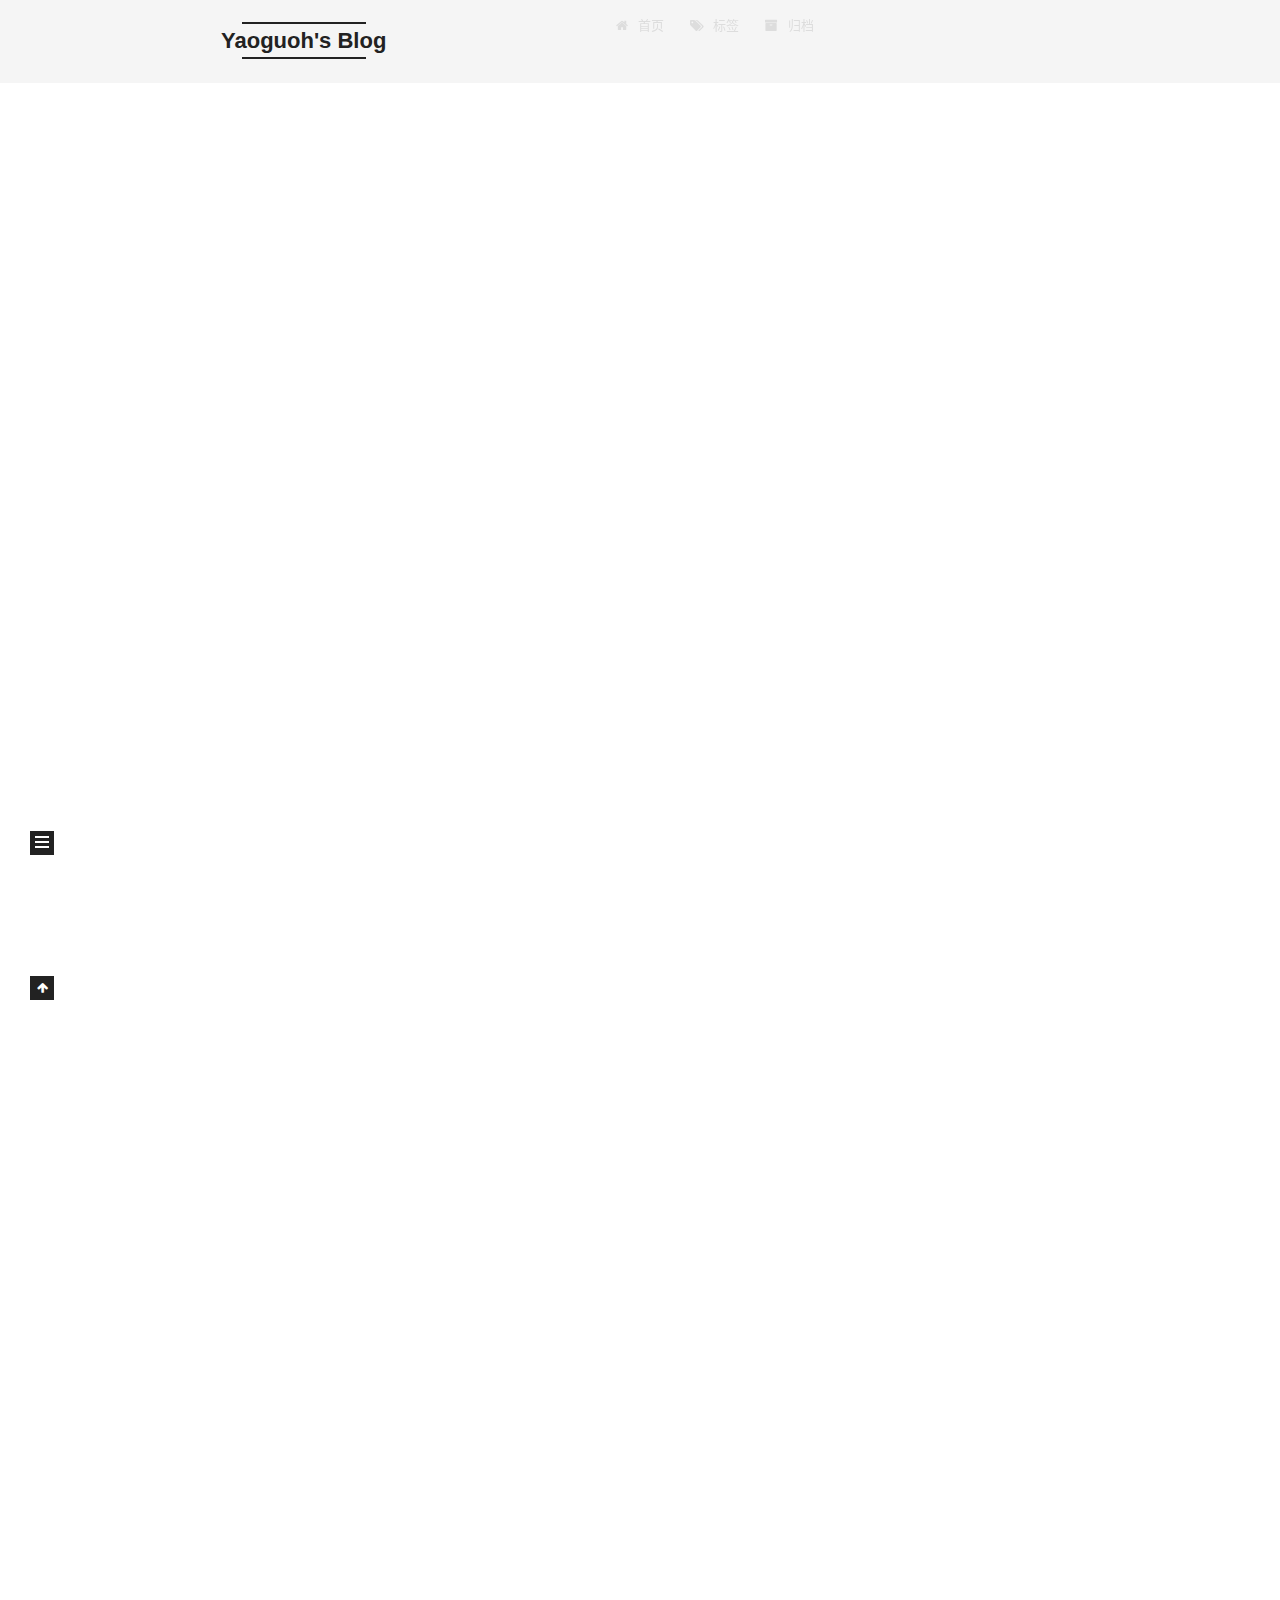
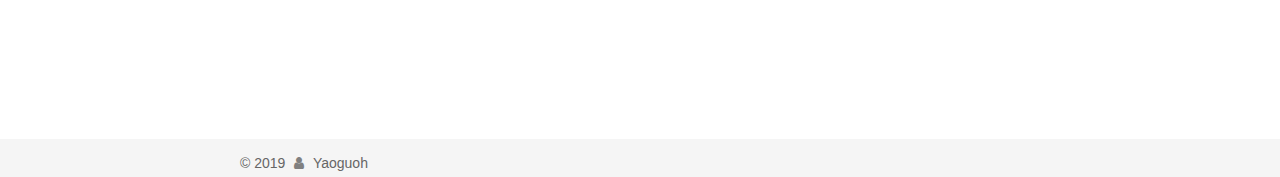
==== 2019/10/08/https-github-com-yaoguoh-common-use/index.html @ 6bebe1eb "Site updated: 2019-10-08 17:07:49" ====
<!DOCTYPE html>





<html lang="zh-CN">
<head>
  <meta charset="UTF-8">
<meta name="viewport" content="width=device-width, initial-scale=1, maximum-scale=2">
<meta name="theme-color" content="#222">
<meta name="generator" content="Hexo 3.9.0">
  <link rel="apple-touch-icon" sizes="180x180" href="/images/apple-touch-icon-next.png?v=7.4.1">
  <link rel="icon" type="image/png" sizes="32x32" href="/images/favicon-32x32-next.png?v=7.4.1">
  <link rel="icon" type="image/png" sizes="16x16" href="/images/favicon-16x16-next.png?v=7.4.1">
  <link rel="mask-icon" href="/images/logo.svg?v=7.4.1" color="#222">

<link rel="stylesheet" href="/css/main.css?v=7.4.1">


<link rel="stylesheet" href="/lib/font-awesome/css/font-awesome.min.css?v=4.7.0">


<script id="hexo-configurations">
  var NexT = window.NexT || {};
  var CONFIG = {
    root: '/',
    scheme: 'Mist',
    version: '7.4.1',
    exturl: false,
    sidebar: {"position":"left","display":"post","offset":12,"onmobile":false},
    copycode: {"enable":false,"show_result":false,"style":null},
    back2top: {"enable":true,"sidebar":false,"scrollpercent":false},
    bookmark: {"enable":false,"color":"#222","save":"auto"},
    fancybox: false,
    mediumzoom: false,
    lazyload: false,
    pangu: false,
    algolia: {
      appID: '',
      apiKey: '',
      indexName: '',
      hits: {"per_page":10},
      labels: {"input_placeholder":"Search for Posts","hits_empty":"We didn't find any results for the search: ${query}","hits_stats":"${hits} results found in ${time} ms"}
    },
    localsearch: {"enable":false,"trigger":"auto","top_n_per_article":1,"unescape":false,"preload":false},
    path: '',
    motion: {"enable":true,"async":false,"transition":{"post_block":"fadeIn","post_header":"slideDownIn","post_body":"slideDownIn","coll_header":"slideLeftIn","sidebar":"slideUpIn"}},
    translation: {
      copy_button: '复制',
      copy_success: '复制成功',
      copy_failure: '复制失败'
    },
    sidebarPadding: 40
  };
</script>

  <meta name="description" content="commonpom123456789&amp;lt;dependencies&amp;gt;    &amp;lt;dependency&amp;gt;        &amp;lt;groupId&amp;gt;com.github.yaoguoh&amp;lt;/groupId&amp;gt;        &amp;lt;artifactId&amp;gt;common&amp;lt;/artifactId&amp;gt;        &amp;lt;version&amp;gt;2.1.8.REL">
<meta name="keywords" content="utils">
<meta property="og:type" content="article">
<meta property="og:title" content="https:&#x2F;&#x2F;github.com&#x2F;yaoguoh&#x2F;common use">
<meta property="og:url" content="https://yaoguoh.github.io/2019/10/08/https-github-com-yaoguoh-common-use/index.html">
<meta property="og:site_name" content="Yaoguoh&#39;s Blog">
<meta property="og:description" content="commonpom123456789&amp;lt;dependencies&amp;gt;    &amp;lt;dependency&amp;gt;        &amp;lt;groupId&amp;gt;com.github.yaoguoh&amp;lt;/groupId&amp;gt;        &amp;lt;artifactId&amp;gt;common&amp;lt;/artifactId&amp;gt;        &amp;lt;version&amp;gt;2.1.8.REL">
<meta property="og:locale" content="zh-CN">
<meta property="og:updated_time" content="2019-10-08T08:26:13.934Z">
<meta name="twitter:card" content="summary">
<meta name="twitter:title" content="https:&#x2F;&#x2F;github.com&#x2F;yaoguoh&#x2F;common use">
<meta name="twitter:description" content="commonpom123456789&amp;lt;dependencies&amp;gt;    &amp;lt;dependency&amp;gt;        &amp;lt;groupId&amp;gt;com.github.yaoguoh&amp;lt;/groupId&amp;gt;        &amp;lt;artifactId&amp;gt;common&amp;lt;/artifactId&amp;gt;        &amp;lt;version&amp;gt;2.1.8.REL">
  <link rel="canonical" href="https://yaoguoh.github.io/2019/10/08/https-github-com-yaoguoh-common-use/">


<script id="page-configurations">
  // https://hexo.io/docs/variables.html
  CONFIG.page = {
    sidebar: "",
    isHome: false,
    isPost: true,
    isPage: false,
    isArchive: false
  };
</script>

  <title>https://github.com/yaoguoh/common use | Yaoguoh's Blog</title>
  








  <noscript>
  <style>
  .use-motion .brand,
  .use-motion .menu-item,
  .sidebar-inner,
  .use-motion .post-block,
  .use-motion .pagination,
  .use-motion .comments,
  .use-motion .post-header,
  .use-motion .post-body,
  .use-motion .collection-header { opacity: initial; }

  .use-motion .logo,
  .use-motion .site-title,
  .use-motion .site-subtitle {
    opacity: initial;
    top: initial;
  }

  .use-motion .logo-line-before i { left: initial; }
  .use-motion .logo-line-after i { right: initial; }
  </style>
</noscript>

</head>

<body itemscope itemtype="http://schema.org/WebPage">
  <div class="container use-motion">
    <div class="headband"></div>

    <header id="header" class="header" itemscope itemtype="http://schema.org/WPHeader">
      <div class="header-inner"><div class="site-brand-container">
  <div class="site-meta">

    <div>
      <a href="/" class="brand" rel="start">
        <span class="logo-line-before"><i></i></span>
        <span class="site-title">Yaoguoh's Blog</span>
        <span class="logo-line-after"><i></i></span>
      </a>
    </div>
  </div>

  <div class="site-nav-toggle">
    <div class="toggle" aria-label="切换导航栏">
      <span class="toggle-line toggle-line-first"></span>
      <span class="toggle-line toggle-line-middle"></span>
      <span class="toggle-line toggle-line-last"></span>
    </div>
  </div>
</div>


<nav class="site-nav">
  
  <ul id="menu" class="menu">
      
      
      
        
        <li class="menu-item menu-item-home">
      
    

    <a href="/" rel="section"><i class="fa fa-fw fa-home"></i>首页</a>

  </li>
      
      
      
        
        <li class="menu-item menu-item-tags">
      
    

    <a href="/tags/" rel="section"><i class="fa fa-fw fa-tags"></i>标签</a>

  </li>
      
      
      
        
        <li class="menu-item menu-item-archives">
      
    

    <a href="/archives/" rel="section"><i class="fa fa-fw fa-archive"></i>归档</a>

  </li>
  </ul>

    

</nav>
</div>
    </header>

    
  <div class="back-to-top">
    <i class="fa fa-arrow-up"></i>
    <span>0%</span>
  </div>


    <main id="main" class="main">
      <div class="main-inner">
        <div class="content-wrap">
          <div id="content" class="content">
            

  <div class="posts-expand">
      
  
  
  <article itemscope itemtype="http://schema.org/Article" class="post-block " lang="zh-CN">
    <link itemprop="mainEntityOfPage" href="https://yaoguoh.github.io/2019/10/08/https-github-com-yaoguoh-common-use/">

    <span hidden itemprop="author" itemscope itemtype="http://schema.org/Person">
      <meta itemprop="name" content="Yaoguoh">
      <meta itemprop="description" content="常与同好争高下，不与🙃论长短。">
      <meta itemprop="image" content="/images/avatar.gif">
    </span>

    <span hidden itemprop="publisher" itemscope itemtype="http://schema.org/Organization">
      <meta itemprop="name" content="Yaoguoh's Blog">
    </span>
      <header class="post-header">
        <h1 class="post-title" itemprop="name headline">https://github.com/yaoguoh/common use

          
        </h1>

        <div class="post-meta">
            <span class="post-meta-item">
              <span class="post-meta-item-icon">
                <i class="fa fa-calendar-o"></i>
              </span>
              <span class="post-meta-item-text">发表于</span>

              
                
              

              <time title="创建时间：2019-10-08 13:48:47 / 修改时间：16:26:13" itemprop="dateCreated datePublished" datetime="2019-10-08T13:48:47+08:00">2019-10-08</time>
            </span>
          
            

            
          

          

        </div>
      </header>

    
    
    
    <div class="post-body" itemprop="articleBody">

      
        <h2 id="common"><a href="#common" class="headerlink" title="common"></a>common</h2><h3 id="pom"><a href="#pom" class="headerlink" title="pom"></a>pom</h3><figure class="highlight"><table><tr><td class="gutter"><pre><span class="line">1</span><br><span class="line">2</span><br><span class="line">3</span><br><span class="line">4</span><br><span class="line">5</span><br><span class="line">6</span><br><span class="line">7</span><br><span class="line">8</span><br><span class="line">9</span><br></pre></td><td class="code"><pre><span class="line">&lt;dependencies&gt;</span><br><span class="line">    &lt;dependency&gt;</span><br><span class="line">        &lt;groupId&gt;com.github.yaoguoh&lt;/groupId&gt;</span><br><span class="line">        &lt;artifactId&gt;common&lt;/artifactId&gt;</span><br><span class="line">        &lt;version&gt;2.1.8.RELEASE&lt;/version&gt;</span><br><span class="line">        &lt;type&gt;pom&lt;/type&gt;</span><br><span class="line">        &lt;scope&gt;import&lt;/scope&gt;</span><br><span class="line">    &lt;/dependency&gt;</span><br><span class="line">&lt;/dependencies&gt;</span><br></pre></td></tr></table></figure>

<h2 id="common-util"><a href="#common-util" class="headerlink" title="common-util"></a>common-util</h2><h3 id="pom-1"><a href="#pom-1" class="headerlink" title="pom"></a>pom</h3><figure class="highlight"><table><tr><td class="gutter"><pre><span class="line">1</span><br><span class="line">2</span><br><span class="line">3</span><br><span class="line">4</span><br></pre></td><td class="code"><pre><span class="line">&lt;dependency&gt;</span><br><span class="line">    &lt;groupId&gt;com.github.yaoguoh.common&lt;/groupId&gt;</span><br><span class="line">    &lt;artifactId&gt;common-util&lt;/artifactId&gt;</span><br><span class="line">&lt;/dependency&gt;</span><br></pre></td></tr></table></figure>

<ul>
<li><strong><code>Result</code></strong> 返回对象</li>
<li><strong><code>ResultGenerator</code></strong> 返回对象构造器<h3 id="example"><a href="#example" class="headerlink" title="example"></a>example</h3><figure class="highlight java"><table><tr><td class="gutter"><pre><span class="line">1</span><br><span class="line">2</span><br><span class="line">3</span><br><span class="line">4</span><br><span class="line">5</span><br><span class="line">6</span><br><span class="line">7</span><br><span class="line">8</span><br><span class="line">9</span><br><span class="line">10</span><br><span class="line">11</span><br><span class="line">12</span><br><span class="line">13</span><br><span class="line">14</span><br><span class="line">15</span><br><span class="line">16</span><br><span class="line">17</span><br><span class="line">18</span><br><span class="line">19</span><br><span class="line">20</span><br><span class="line">21</span><br><span class="line">22</span><br><span class="line">23</span><br><span class="line">24</span><br><span class="line">25</span><br><span class="line">26</span><br><span class="line">27</span><br><span class="line">28</span><br><span class="line">29</span><br><span class="line">30</span><br><span class="line">31</span><br><span class="line">32</span><br></pre></td><td class="code"><pre><span class="line"><span class="comment">/**</span></span><br><span class="line"><span class="comment"> * 消息管理 REST API</span></span><br><span class="line"><span class="comment"> */</span></span><br><span class="line"><span class="meta">@Api</span>(tags = <span class="string">"消息管理 REST API"</span>)</span><br><span class="line"><span class="meta">@Slf</span>4j</span><br><span class="line"><span class="meta">@RestController</span></span><br><span class="line"><span class="meta">@RequestMapping</span>(value = <span class="string">"/message"</span>)</span><br><span class="line"><span class="meta">@AllArgsConstructor</span></span><br><span class="line"><span class="keyword">public</span> <span class="class"><span class="keyword">class</span> <span class="title">MessageController</span> </span>&#123;</span><br><span class="line"></span><br><span class="line">    <span class="keyword">private</span> <span class="keyword">final</span> MessageService messageService;</span><br><span class="line"></span><br><span class="line">    <span class="comment">/**</span></span><br><span class="line"><span class="comment">     * 根据消息ID查询消息信息</span></span><br><span class="line"><span class="comment">     *</span></span><br><span class="line"><span class="comment">     * <span class="doctag">@param</span> messageId the message id</span></span><br><span class="line"><span class="comment">     * <span class="doctag">@return</span> the result</span></span><br><span class="line"><span class="comment">     */</span></span><br><span class="line">    <span class="meta">@ApiOperation</span>(value = <span class="string">"根据消息ID查询消息信息"</span>)</span><br><span class="line">    <span class="meta">@GetMapping</span>(value = <span class="string">"/&#123;messageId&#125;"</span>)</span><br><span class="line">    <span class="function"><span class="keyword">public</span> Result&lt;MessageVo&gt; <span class="title">findByMessageId</span><span class="params">(@ApiParam(name = <span class="string">"messageId"</span>, value = <span class="string">"消息ID"</span>, example = <span class="string">"0"</span>)</span> @PathVariable Long messageId) </span>&#123;</span><br><span class="line">        log.info(<span class="string">"findByMessageId - 根据消息ID查询消息信息. messageId=&#123;&#125;"</span>, messageId);</span><br><span class="line"></span><br><span class="line">        <span class="keyword">try</span> &#123;</span><br><span class="line">            <span class="keyword">return</span> ResultGenerator.ok(MessageVo.create(messageService.findById(messageId)));</span><br><span class="line">        &#125; <span class="keyword">catch</span> (Exception e) &#123;</span><br><span class="line">            log.error(e.getMessage(), e);</span><br><span class="line">            <span class="keyword">return</span> ResultGenerator.wrap(e);</span><br><span class="line">        &#125;</span><br><span class="line">    &#125;</span><br><span class="line"></span><br><span class="line">&#125;</span><br></pre></td></tr></table></figure>

</li>
</ul>
<h2 id="common-elasticsearch"><a href="#common-elasticsearch" class="headerlink" title="common-elasticsearch"></a>common-elasticsearch</h2><h3 id="pom-2"><a href="#pom-2" class="headerlink" title="pom"></a>pom</h3><figure class="highlight"><table><tr><td class="gutter"><pre><span class="line">1</span><br><span class="line">2</span><br><span class="line">3</span><br><span class="line">4</span><br></pre></td><td class="code"><pre><span class="line">&lt;dependency&gt;</span><br><span class="line">    &lt;groupId&gt;com.github.yaoguoh.common&lt;/groupId&gt;</span><br><span class="line">    &lt;artifactId&gt;common-elasticsearch&lt;/artifactId&gt;</span><br><span class="line">&lt;/dependency&gt;</span><br></pre></td></tr></table></figure>

<ul>
<li><strong><code>ElasticsearchProperties</code></strong>  <code>RestHighLevelClient</code> 客户端连接信息</li>
<li><strong><code>RestHighLevelClientConfiguration</code></strong> 注册 <code>restHighLevelClient</code> <code>Bean</code>处理<code>elasticsearch server</code>访问协议为<code>https</code></li>
<li>Spring Boot Application @Configuration 配置类引入 <code>RestHighLevelClientConfiguration.class</code><figure class="highlight java"><table><tr><td class="gutter"><pre><span class="line">1</span><br><span class="line">2</span><br><span class="line">3</span><br><span class="line">4</span><br><span class="line">5</span><br><span class="line">6</span><br><span class="line">7</span><br><span class="line">8</span><br></pre></td><td class="code"><pre><span class="line"><span class="comment">/**</span></span><br><span class="line"><span class="comment"> * 应用配置置类</span></span><br><span class="line"><span class="comment"> */</span></span><br><span class="line"><span class="meta">@Configuration</span></span><br><span class="line"><span class="meta">@Import</span>(RestHighLevelClientConfiguration.class)</span><br><span class="line"><span class="keyword">public</span> <span class="class"><span class="keyword">class</span> <span class="title">ProviderConfiguration</span> </span>&#123;</span><br><span class="line">    </span><br><span class="line">&#125;</span><br></pre></td></tr></table></figure>

</li>
</ul>
<h3 id="在yaml中添加配置信息"><a href="#在yaml中添加配置信息" class="headerlink" title="在yaml中添加配置信息"></a>在<code>yaml</code>中添加配置信息</h3><figure class="highlight yaml"><table><tr><td class="gutter"><pre><span class="line">1</span><br><span class="line">2</span><br><span class="line">3</span><br><span class="line">4</span><br><span class="line">5</span><br><span class="line">6</span><br><span class="line">7</span><br><span class="line">8</span><br></pre></td><td class="code"><pre><span class="line"><span class="attr">elasticsearch:</span></span><br><span class="line"><span class="attr">  xpack-username:</span> <span class="string">'elastic'</span></span><br><span class="line"><span class="attr">  xpack-password:</span> <span class="string">password'</span></span><br><span class="line"><span class="attr">  keystore:</span> <span class="string">demo.elasticsearch.com.jks</span></span><br><span class="line"><span class="attr">  keystore-password:</span> <span class="string">password</span></span><br><span class="line"><span class="attr">  host:</span> <span class="string">demo.elasticsearch.com</span></span><br><span class="line"><span class="attr">  port:</span> <span class="number">443</span></span><br><span class="line"><span class="attr">  scheme:</span> <span class="string">https</span></span><br></pre></td></tr></table></figure>

<h2 id="common-jpa"><a href="#common-jpa" class="headerlink" title="common-jpa"></a>common-jpa</h2><h3 id="pom-3"><a href="#pom-3" class="headerlink" title="pom"></a>pom</h3><figure class="highlight"><table><tr><td class="gutter"><pre><span class="line">1</span><br><span class="line">2</span><br><span class="line">3</span><br><span class="line">4</span><br></pre></td><td class="code"><pre><span class="line">&lt;dependency&gt;</span><br><span class="line">    &lt;groupId&gt;com.github.yaoguoh.common&lt;/groupId&gt;</span><br><span class="line">    &lt;artifactId&gt;common-jpa&lt;/artifactId&gt;</span><br><span class="line">&lt;/dependency&gt;</span><br></pre></td></tr></table></figure>

<ul>
<li><strong>IService</strong> 通用接口</li>
<li><strong>BaseService</strong> 通用接口实现<h3 id="example-1"><a href="#example-1" class="headerlink" title="example"></a>example</h3><figure class="highlight java"><table><tr><td class="gutter"><pre><span class="line">1</span><br><span class="line">2</span><br><span class="line">3</span><br><span class="line">4</span><br><span class="line">5</span><br><span class="line">6</span><br><span class="line">7</span><br><span class="line">8</span><br><span class="line">9</span><br><span class="line">10</span><br><span class="line">11</span><br><span class="line">12</span><br><span class="line">13</span><br><span class="line">14</span><br><span class="line">15</span><br><span class="line">16</span><br><span class="line">17</span><br><span class="line">18</span><br><span class="line">19</span><br><span class="line">20</span><br><span class="line">21</span><br><span class="line">22</span><br></pre></td><td class="code"><pre><span class="line"><span class="comment">/**</span></span><br><span class="line"><span class="comment"> * User repository</span></span><br><span class="line"><span class="comment"> */</span></span><br><span class="line"><span class="keyword">public</span> <span class="class"><span class="keyword">interface</span> <span class="title">UserRepository</span> <span class="keyword">extends</span> <span class="title">JpaRepository</span>&lt;<span class="title">User</span>, <span class="title">Long</span>&gt;, <span class="title">JpaSpecificationExecutor</span>&lt;<span class="title">User</span>&gt; </span>&#123;</span><br><span class="line">    </span><br><span class="line">&#125;</span><br><span class="line"></span><br><span class="line"><span class="comment">/**</span></span><br><span class="line"><span class="comment"> * The interface User service.</span></span><br><span class="line"><span class="comment"> */</span></span><br><span class="line"><span class="keyword">public</span> <span class="class"><span class="keyword">interface</span> <span class="title">UserService</span> <span class="keyword">extends</span> <span class="title">IService</span>&lt;<span class="title">User</span>, <span class="title">Long</span>&gt; </span>&#123;</span><br><span class="line">  </span><br><span class="line">&#125;</span><br><span class="line"></span><br><span class="line"><span class="comment">/**</span></span><br><span class="line"><span class="comment"> * User service impl.</span></span><br><span class="line"><span class="comment"> */</span></span><br><span class="line"><span class="meta">@Slf</span>4j</span><br><span class="line"><span class="meta">@Service</span></span><br><span class="line"><span class="keyword">public</span> <span class="class"><span class="keyword">class</span> <span class="title">UserServiceImpl</span> <span class="keyword">extends</span> <span class="title">BaseService</span>&lt;<span class="title">User</span>, <span class="title">Long</span>&gt; <span class="keyword">implements</span> <span class="title">UserService</span> </span>&#123;</span><br><span class="line">    </span><br><span class="line">&#125;</span><br></pre></td></tr></table></figure>

</li>
</ul>
<h2 id="common-redis"><a href="#common-redis" class="headerlink" title="common-redis"></a>common-redis</h2><h3 id="pom-4"><a href="#pom-4" class="headerlink" title="pom"></a>pom</h3><figure class="highlight"><table><tr><td class="gutter"><pre><span class="line">1</span><br><span class="line">2</span><br><span class="line">3</span><br><span class="line">4</span><br></pre></td><td class="code"><pre><span class="line">&lt;dependency&gt;</span><br><span class="line">    &lt;groupId&gt;com.github.yaoguoh.common&lt;/groupId&gt;</span><br><span class="line">    &lt;artifactId&gt;common-redis&lt;/artifactId&gt;</span><br><span class="line">&lt;/dependency&gt;</span><br></pre></td></tr></table></figure>

<h2 id="common-spring-cloud"><a href="#common-spring-cloud" class="headerlink" title="common-spring-cloud"></a>common-spring-cloud</h2><h3 id="pom-5"><a href="#pom-5" class="headerlink" title="pom"></a>pom</h3><figure class="highlight"><table><tr><td class="gutter"><pre><span class="line">1</span><br><span class="line">2</span><br><span class="line">3</span><br><span class="line">4</span><br></pre></td><td class="code"><pre><span class="line">&lt;dependency&gt;</span><br><span class="line">    &lt;groupId&gt;com.github.yaoguoh.common&lt;/groupId&gt;</span><br><span class="line">    &lt;artifactId&gt;common-spring-cloud&lt;/artifactId&gt;</span><br><span class="line">&lt;/dependency&gt;</span><br></pre></td></tr></table></figure>

<h3 id="Spring-Cloud服务基础依赖pom包含内容如下"><a href="#Spring-Cloud服务基础依赖pom包含内容如下" class="headerlink" title="Spring Cloud服务基础依赖pom包含内容如下"></a><code>Spring Cloud</code>服务基础依赖<code>pom</code>包含内容如下</h3><figure class="highlight"><table><tr><td class="gutter"><pre><span class="line">1</span><br><span class="line">2</span><br><span class="line">3</span><br><span class="line">4</span><br><span class="line">5</span><br><span class="line">6</span><br><span class="line">7</span><br><span class="line">8</span><br><span class="line">9</span><br><span class="line">10</span><br><span class="line">11</span><br><span class="line">12</span><br><span class="line">13</span><br><span class="line">14</span><br><span class="line">15</span><br><span class="line">16</span><br><span class="line">17</span><br><span class="line">18</span><br><span class="line">19</span><br><span class="line">20</span><br><span class="line">21</span><br><span class="line">22</span><br><span class="line">23</span><br><span class="line">24</span><br><span class="line">25</span><br><span class="line">26</span><br><span class="line">27</span><br><span class="line">28</span><br><span class="line">29</span><br><span class="line">30</span><br><span class="line">31</span><br><span class="line">32</span><br><span class="line">33</span><br><span class="line">34</span><br><span class="line">35</span><br><span class="line">36</span><br><span class="line">37</span><br></pre></td><td class="code"><pre><span class="line">&lt;dependencies&gt;</span><br><span class="line">    &lt;!--eureka 客户端--&gt;</span><br><span class="line">    &lt;dependency&gt;</span><br><span class="line">        &lt;groupId&gt;org.springframework.cloud&lt;/groupId&gt;</span><br><span class="line">        &lt;artifactId&gt;spring-cloud-starter-netflix-eureka-client&lt;/artifactId&gt;</span><br><span class="line">    &lt;/dependency&gt;</span><br><span class="line">    &lt;!--监控--&gt;</span><br><span class="line">    &lt;dependency&gt;</span><br><span class="line">        &lt;groupId&gt;org.springframework.boot&lt;/groupId&gt;</span><br><span class="line">        &lt;artifactId&gt;spring-boot-starter-actuator&lt;/artifactId&gt;</span><br><span class="line">    &lt;/dependency&gt;</span><br><span class="line">    &lt;!--监控客户端--&gt;</span><br><span class="line">    &lt;dependency&gt;</span><br><span class="line">        &lt;groupId&gt;de.codecentric&lt;/groupId&gt;</span><br><span class="line">        &lt;artifactId&gt;spring-boot-admin-starter-client&lt;/artifactId&gt;</span><br><span class="line">        &lt;version&gt;$&#123;spring-boot-admin.version&#125;&lt;/version&gt;</span><br><span class="line">    &lt;/dependency&gt;</span><br><span class="line">    &lt;!-- 配置中心客户端--&gt;</span><br><span class="line">    &lt;dependency&gt;</span><br><span class="line">        &lt;groupId&gt;org.springframework.cloud&lt;/groupId&gt;</span><br><span class="line">        &lt;artifactId&gt;spring-cloud-starter-config&lt;/artifactId&gt;</span><br><span class="line">    &lt;/dependency&gt;</span><br><span class="line">    &lt;!--服务链路追踪--&gt;</span><br><span class="line">    &lt;dependency&gt;</span><br><span class="line">        &lt;groupId&gt;org.springframework.cloud&lt;/groupId&gt;</span><br><span class="line">        &lt;artifactId&gt;spring-cloud-starter-sleuth&lt;/artifactId&gt;</span><br><span class="line">    &lt;/dependency&gt;</span><br><span class="line">    &lt;dependency&gt;</span><br><span class="line">        &lt;groupId&gt;org.springframework.cloud&lt;/groupId&gt;</span><br><span class="line">        &lt;artifactId&gt;spring-cloud-sleuth-zipkin&lt;/artifactId&gt;</span><br><span class="line">    &lt;/dependency&gt;</span><br><span class="line">    &lt;!--断路器依赖--&gt;</span><br><span class="line">    &lt;dependency&gt;</span><br><span class="line">        &lt;groupId&gt;org.springframework.cloud&lt;/groupId&gt;</span><br><span class="line">        &lt;artifactId&gt;spring-cloud-starter-netflix-hystrix&lt;/artifactId&gt;</span><br><span class="line">    &lt;/dependency&gt;</span><br><span class="line">&lt;/dependencies&gt;</span><br></pre></td></tr></table></figure>

<h2 id="common-exception"><a href="#common-exception" class="headerlink" title="common-exception"></a>common-exception</h2><h3 id="pom-6"><a href="#pom-6" class="headerlink" title="pom"></a>pom</h3><figure class="highlight"><table><tr><td class="gutter"><pre><span class="line">1</span><br><span class="line">2</span><br><span class="line">3</span><br><span class="line">4</span><br></pre></td><td class="code"><pre><span class="line">&lt;dependency&gt;</span><br><span class="line">    &lt;groupId&gt;com.github.yaoguoh.common&lt;/groupId&gt;</span><br><span class="line">    &lt;artifactId&gt;common-exception&lt;/artifactId&gt;</span><br><span class="line">&lt;/dependency&gt;</span><br></pre></td></tr></table></figure>

<h2 id="common-swagger"><a href="#common-swagger" class="headerlink" title="common-swagger"></a>common-swagger</h2><h3 id="pom-7"><a href="#pom-7" class="headerlink" title="pom"></a>pom</h3><figure class="highlight"><table><tr><td class="gutter"><pre><span class="line">1</span><br><span class="line">2</span><br><span class="line">3</span><br><span class="line">4</span><br></pre></td><td class="code"><pre><span class="line">&lt;dependency&gt;</span><br><span class="line">    &lt;groupId&gt;com.github.yaoguoh.common&lt;/groupId&gt;</span><br><span class="line">    &lt;artifactId&gt;common-swagger&lt;/artifactId&gt;</span><br><span class="line">&lt;/dependency&gt;</span><br></pre></td></tr></table></figure>

<h3 id="example-yaml"><a href="#example-yaml" class="headerlink" title="example yaml"></a>example yaml</h3><figure class="highlight yaml"><table><tr><td class="gutter"><pre><span class="line">1</span><br><span class="line">2</span><br><span class="line">3</span><br><span class="line">4</span><br><span class="line">5</span><br><span class="line">6</span><br><span class="line">7</span><br><span class="line">8</span><br><span class="line">9</span><br><span class="line">10</span><br></pre></td><td class="code"><pre><span class="line"><span class="attr">swagger:</span></span><br><span class="line"><span class="attr">  api-info:</span></span><br><span class="line"><span class="attr">    title:</span> <span class="string">'应用服务'</span></span><br><span class="line"><span class="attr">    description:</span> <span class="string">'应用服务 RESTFUL API'</span></span><br><span class="line"><span class="attr">    host:</span> <span class="string">gateway.demo.com</span></span><br><span class="line"><span class="attr">    parameters:</span></span><br><span class="line"><span class="attr">      - name:</span> <span class="string">'Identity'</span></span><br><span class="line"><span class="attr">        description:</span> <span class="string">'设备标识'</span></span><br><span class="line"><span class="attr">        modelRef:</span> <span class="string">'string'</span></span><br><span class="line"><span class="attr">        parameterType:</span> <span class="string">'header'</span></span><br></pre></td></tr></table></figure>
    </div>

    
    
    
        
      

      <footer class="post-footer">
          
            
          
          <div class="post-tags">
            
              <a href="/tags/utils/" rel="tag"># utils</a>
            
          </div>
        

        

      </footer>
    
  </article>
  
  
  

  </div>


          </div>
          

        </div>
          
  
  <div class="toggle sidebar-toggle">
    <span class="toggle-line toggle-line-first"></span>
    <span class="toggle-line toggle-line-middle"></span>
    <span class="toggle-line toggle-line-last"></span>
  </div>

  <aside class="sidebar">
    <div class="sidebar-inner">
        
        
        
        
      

      <ul class="sidebar-nav motion-element">
        <li class="sidebar-nav-toc">
          文章目录
        </li>
        <li class="sidebar-nav-overview">
          站点概览
        </li>
      </ul>

      <!--noindex-->
      <div class="post-toc-wrap sidebar-panel">
          <div class="post-toc motion-element"><ol class="nav"><li class="nav-item nav-level-2"><a class="nav-link" href="#common"><span class="nav-number">1.</span> <span class="nav-text">common</span></a><ol class="nav-child"><li class="nav-item nav-level-3"><a class="nav-link" href="#pom"><span class="nav-number">1.1.</span> <span class="nav-text">pom</span></a></li></ol></li><li class="nav-item nav-level-2"><a class="nav-link" href="#common-util"><span class="nav-number">2.</span> <span class="nav-text">common-util</span></a><ol class="nav-child"><li class="nav-item nav-level-3"><a class="nav-link" href="#pom-1"><span class="nav-number">2.1.</span> <span class="nav-text">pom</span></a></li><li class="nav-item nav-level-3"><a class="nav-link" href="#example"><span class="nav-number">2.2.</span> <span class="nav-text">example</span></a></li></ol></li><li class="nav-item nav-level-2"><a class="nav-link" href="#common-elasticsearch"><span class="nav-number">3.</span> <span class="nav-text">common-elasticsearch</span></a><ol class="nav-child"><li class="nav-item nav-level-3"><a class="nav-link" href="#pom-2"><span class="nav-number">3.1.</span> <span class="nav-text">pom</span></a></li><li class="nav-item nav-level-3"><a class="nav-link" href="#在yaml中添加配置信息"><span class="nav-number">3.2.</span> <span class="nav-text">在yaml中添加配置信息</span></a></li></ol></li><li class="nav-item nav-level-2"><a class="nav-link" href="#common-jpa"><span class="nav-number">4.</span> <span class="nav-text">common-jpa</span></a><ol class="nav-child"><li class="nav-item nav-level-3"><a class="nav-link" href="#pom-3"><span class="nav-number">4.1.</span> <span class="nav-text">pom</span></a></li><li class="nav-item nav-level-3"><a class="nav-link" href="#example-1"><span class="nav-number">4.2.</span> <span class="nav-text">example</span></a></li></ol></li><li class="nav-item nav-level-2"><a class="nav-link" href="#common-redis"><span class="nav-number">5.</span> <span class="nav-text">common-redis</span></a><ol class="nav-child"><li class="nav-item nav-level-3"><a class="nav-link" href="#pom-4"><span class="nav-number">5.1.</span> <span class="nav-text">pom</span></a></li></ol></li><li class="nav-item nav-level-2"><a class="nav-link" href="#common-spring-cloud"><span class="nav-number">6.</span> <span class="nav-text">common-spring-cloud</span></a><ol class="nav-child"><li class="nav-item nav-level-3"><a class="nav-link" href="#pom-5"><span class="nav-number">6.1.</span> <span class="nav-text">pom</span></a></li><li class="nav-item nav-level-3"><a class="nav-link" href="#Spring-Cloud服务基础依赖pom包含内容如下"><span class="nav-number">6.2.</span> <span class="nav-text">Spring Cloud服务基础依赖pom包含内容如下</span></a></li></ol></li><li class="nav-item nav-level-2"><a class="nav-link" href="#common-exception"><span class="nav-number">7.</span> <span class="nav-text">common-exception</span></a><ol class="nav-child"><li class="nav-item nav-level-3"><a class="nav-link" href="#pom-6"><span class="nav-number">7.1.</span> <span class="nav-text">pom</span></a></li></ol></li><li class="nav-item nav-level-2"><a class="nav-link" href="#common-swagger"><span class="nav-number">8.</span> <span class="nav-text">common-swagger</span></a><ol class="nav-child"><li class="nav-item nav-level-3"><a class="nav-link" href="#pom-7"><span class="nav-number">8.1.</span> <span class="nav-text">pom</span></a></li><li class="nav-item nav-level-3"><a class="nav-link" href="#example-yaml"><span class="nav-number">8.2.</span> <span class="nav-text">example yaml</span></a></li></ol></li></ol></div>
        
      </div>
      <!--/noindex-->

      <div class="site-overview-wrap sidebar-panel">
        <div class="site-author motion-element" itemprop="author" itemscope itemtype="http://schema.org/Person">
  <p class="site-author-name" itemprop="name">Yaoguoh</p>
  <div class="site-description" itemprop="description">常与同好争高下，不与🙃论长短。</div>
</div>
<div class="site-state-wrap motion-element">
  <nav class="site-state">
      <div class="site-state-item site-state-posts">
        
          <a href="/archives/">
        
          <span class="site-state-item-count">1</span>
          <span class="site-state-item-name">日志</span>
        </a>
      </div>
    
      
      
      <div class="site-state-item site-state-tags">
        
          
            <a href="/tags/">
          
        
        <span class="site-state-item-count">1</span>
        <span class="site-state-item-name">标签</span>
        </a>
      </div>
    
  </nav>
</div>
  <div class="links-of-author motion-element">
      <span class="links-of-author-item">
      
      
        
      
      
        
      
        <a href="https://github.com/yaoguoh" title="GitHub &rarr; https://github.com/yaoguoh" rel="noopener" target="_blank"><i class="fa fa-fw fa-github"></i>GitHub</a>
      </span>
    
      <span class="links-of-author-item">
      
      
        
      
      
        
      
        <a href="mailto:yaoguohh@gmail.com" title="E-Mail &rarr; mailto:yaoguohh@gmail.com" rel="noopener" target="_blank"><i class="fa fa-fw fa-envelope"></i>E-Mail</a>
      </span>
    
  </div>



      </div>

    </div>
  </aside>
  <div id="sidebar-dimmer"></div>


      </div>
    </main>

    <footer id="footer" class="footer">
      <div class="footer-inner">
        <div class="copyright">&copy; <span itemprop="copyrightYear">2019</span>
  <span class="with-love" id="animate">
    <i class="fa fa-user"></i>
  </span>
  <span class="author" itemprop="copyrightHolder">Yaoguoh</span>
</div>

        












        
      </div>
    </footer>
  </div>

  
  <script src="/lib/anime.min.js?v=3.1.0"></script>
  <script src="/lib/velocity/velocity.min.js?v=1.2.1"></script>
  <script src="/lib/velocity/velocity.ui.min.js?v=1.2.1"></script>
<script src="/js/utils.js?v=7.4.1"></script><script src="/js/motion.js?v=7.4.1"></script>
<script src="/js/schemes/muse.js?v=7.4.1"></script>

<script src="/js/next-boot.js?v=7.4.1"></script>



  





















  

  

  

</body>
</html>
---- css/main.css ----
html {
  line-height: 1.15; /* 1 */
  -webkit-text-size-adjust: 100%; /* 2 */
}
body {
  margin: 0;
}
main {
  display: block;
}
h1 {
  font-size: 2em;
  margin: 0.67em 0;
}
hr {
  box-sizing: content-box; /* 1 */
  height: 0; /* 1 */
  overflow: visible; /* 2 */
}
pre {
  font-family: monospace, monospace; /* 1 */
  font-size: 1em; /* 2 */
}
a {
  background-color: transparent;
}
abbr[title] {
  border-bottom: none; /* 1 */
  text-decoration: underline; /* 2 */
  text-decoration: underline dotted; /* 2 */
}
b,
strong {
  font-weight: bolder;
}
code,
kbd,
samp {
  font-family: monospace, monospace; /* 1 */
  font-size: 1em; /* 2 */
}
small {
  font-size: 80%;
}
sub,
sup {
  font-size: 75%;
  line-height: 0;
  position: relative;
  vertical-align: baseline;
}
sub {
  bottom: -0.25em;
}
sup {
  top: -0.5em;
}
img {
  border-style: none;
}
button,
input,
optgroup,
select,
textarea {
  font-family: inherit; /* 1 */
  font-size: 100%; /* 1 */
  line-height: 1.15; /* 1 */
  margin: 0; /* 2 */
}
button,
input {
/* 1 */
  overflow: visible;
}
button,
select {
/* 1 */
  text-transform: none;
}
button,
[type='button'],
[type='reset'],
[type='submit'] {
  -webkit-appearance: button;
}
button::-moz-focus-inner,
[type='button']::-moz-focus-inner,
[type='reset']::-moz-focus-inner,
[type='submit']::-moz-focus-inner {
  border-style: none;
  padding: 0;
}
button:-moz-focusring,
[type='button']:-moz-focusring,
[type='reset']:-moz-focusring,
[type='submit']:-moz-focusring {
  outline: 1px dotted ButtonText;
}
fieldset {
  padding: 0.35em 0.75em 0.625em;
}
legend {
  box-sizing: border-box; /* 1 */
  color: inherit; /* 2 */
  display: table; /* 1 */
  max-width: 100%; /* 1 */
  padding: 0; /* 3 */
  white-space: normal; /* 1 */
}
progress {
  vertical-align: baseline;
}
textarea {
  overflow: auto;
}
[type='checkbox'],
[type='radio'] {
  box-sizing: border-box; /* 1 */
  padding: 0; /* 2 */
}
[type='number']::-webkit-inner-spin-button,
[type='number']::-webkit-outer-spin-button {
  height: auto;
}
[type='search'] {
  outline-offset: -2px; /* 2 */
  -webkit-appearance: textfield; /* 1 */
}
[type='search']::-webkit-search-decoration {
  -webkit-appearance: none;
}
::-webkit-file-upload-button {
  font: inherit; /* 2 */
  -webkit-appearance: button; /* 1 */
}
details {
  display: block;
}
summary {
  display: list-item;
}
template {
  display: none;
}
[hidden] {
  display: none;
}
::selection {
  background: #262a30;
  color: #fff;
}
html,
body {
  height: 100%;
}
body {
  background: #fff;
  color: #555;
  font-family: 'Lato', "PingFang SC", "Microsoft YaHei", sans-serif;
  font-size: 1em;
  line-height: 2;
}
@media (max-width: 991px) {
  body {
    padding-left: 0 !important;
    padding-right: 0 !important;
  }
}
h1,
h2,
h3,
h4,
h5,
h6 {
  font-family: 'Lato', "PingFang SC", "Microsoft YaHei", sans-serif;
  font-weight: bold;
  line-height: 1.5;
  margin: 20px 0 15px;
  padding: 0;
}
h1 {
  font-size: 1.5em;
}
h2 {
  font-size: 1.375em;
}
h3 {
  font-size: 1.25em;
}
h4 {
  font-size: 1.125em;
}
h5 {
  font-size: 1em;
}
h6 {
  font-size: 0.875em;
}
p {
  margin: 0 0 20px 0;
}
a,
span.exturl {
  overflow-wrap: break-word;
  word-wrap: break-word;
  border-bottom: 1px solid #999;
  color: #555;
  outline: none;
  text-decoration: none;
  cursor: pointer;
}
a:hover,
span.exturl:hover {
  border-bottom-color: #222;
  color: #222;
}
iframe,
img,
video {
  display: block;
  margin-left: auto;
  margin-right: auto;
  max-width: 100%;
}
hr {
  background-color: #ddd;
  background-image: repeating-linear-gradient(-45deg, #fff, #fff 4px, transparent 4px, transparent 8px);
  border: 0;
  height: 3px;
  margin: 40px 0;
}
blockquote {
  border-left: 4px solid #ddd;
  color: #666;
  margin: 0;
  padding: 0 15px;
}
blockquote cite::before {
  content: '-';
  padding: 0 5px;
}
dt {
  font-weight: 700;
}
dd {
  margin: 0;
  padding: 0;
}
kbd {
  background-color: #f9f9f9;
  background-image: linear-gradient(top, #eee, #fff, #eee);
  border: 1px solid #ccc;
  border-radius: 0.2em;
  box-shadow: 0.1em 0.1em 0.2em rgba(0,0,0,0.1);
  font-family: inherit;
  padding: 0.1em 0.3em;
  white-space: nowrap;
}
.table-container {
  -webkit-overflow-scrolling: touch;
  overflow: auto;
}
table {
  border-collapse: collapse;
  border-spacing: 0;
  font-size: 0.875em;
  margin: 0 0 20px 0;
  width: 100%;
}
table > tbody > tr:nth-of-type(odd) {
  background-color: #f9f9f9;
}
table > tbody > tr:hover {
  background-color: #f5f5f5;
}
caption,
th,
td {
  font-weight: normal;
  padding: 8px;
  text-align: left;
  vertical-align: middle;
}
th,
td {
  border: 1px solid #ddd;
  border-bottom: 3px solid #ddd;
}
th {
  font-weight: 700;
  padding-bottom: 10px;
}
td {
  border-bottom-width: 1px;
}
.btn {
  background: transparent;
  border: 2px solid #222;
  border-radius: 0;
  color: #555;
  display: inline-block;
  font-size: 0.875em;
  line-height: 2;
  padding: 0 20px;
  text-decoration: none;
  transition-property: background-color;
  transition-delay: 0s;
  transition-duration: 0.2s;
  transition-timing-function: ease-in-out;
}
.btn:hover {
  background: #fff;
  border-color: #222;
  color: #222;
}
.btn + .btn {
  margin: 0 0 8px 8px;
}
.btn .fa-fw {
  text-align: left;
  width: 1.285714285714286em;
}
.toggle {
  line-height: 0;
}
.toggle .toggle-line {
  background: #fff;
  display: inline-block;
  height: 2px;
  left: 0px;
  margin-top: 3px;
  position: relative;
  top: 0px;
  transition: all 0.4s;
  vertical-align: top;
  width: 100%;
}
.toggle .toggle-line:first-child {
  margin-top: 0;
}
.toggle.toggle-arrow .toggle-line-first {
  left: 50%;
  top: 2px;
  transform: rotate(45deg);
  width: 50%;
}
.toggle.toggle-arrow .toggle-line-middle {
  left: 2px;
  width: 90%;
}
.toggle.toggle-arrow .toggle-line-last {
  left: 50%;
  top: -2px;
  transform: rotate(-45deg);
  width: 50%;
}
.toggle.toggle-close .toggle-line-first {
  transform: rotate(-45deg);
  top: 5px;
}
.toggle.toggle-close .toggle-line-middle {
  opacity: 0;
}
.toggle.toggle-close .toggle-line-last {
  transform: rotate(45deg);
  top: -5px;
}
pre,
.highlight {
  background: #f7f7f7;
  color: #4d4d4c;
  line-height: 1.6;
  margin: 0 auto 20px;
}
pre,
code {
  font-family: consolas, Menlo, monospace, "PingFang SC", "Microsoft YaHei";
}
code {
  overflow-wrap: break-word;
  word-wrap: break-word;
  background: #eee;
  border-radius: 3px;
  color: #555;
  padding: 2px 4px;
}
pre {
  overflow: auto;
  padding: 10px;
}
pre code {
  background: none;
  color: #4d4d4c;
  font-size: 0.875em;
  padding: 0;
  text-shadow: none;
}
.highlight *::selection {
  background: #d6d6d6;
}
.highlight pre {
  border: 0;
  margin: 0;
  padding: 10px 0;
}
.highlight table {
  border: 0;
  margin: 0;
  width: auto;
}
.highlight td {
  border: 0;
  padding: 0;
}
.highlight figcaption {
  background: #eee;
  border-bottom: 1px solid #e9e9e9;
  color: #4d4d4c;
  line-height: 1em;
  margin: 0;
  padding: 0.5em;
}
.highlight figcaption::before,
.highlight figcaption::after {
  content: ' ';
  display: table;
}
.highlight figcaption::after {
  clear: both;
}
.highlight figcaption a {
  color: #4d4d4c;
  float: right;
}
.highlight figcaption a:hover {
  border-bottom-color: #4d4d4c;
}
.highlight .gutter pre {
  background-color: #eff2f3;
  color: #869194;
  padding-left: 10px;
  padding-right: 10px;
  text-align: right;
}
.highlight .code pre {
  background-color: #f7f7f7;
  padding-left: 10px;
  width: 100%;
}
.gutter {
  -moz-user-select: none;
  -ms-user-select: none;
  -webkit-user-select: none;
  user-select: none;
}
.gist table {
  width: auto;
}
.gist table td {
  border: 0;
}
pre .deletion {
  background: #fdd;
}
pre .addition {
  background: #dfd;
}
pre .meta {
  color: #eab700;
  -moz-user-select: none;
  -ms-user-select: none;
  -webkit-user-select: none;
  user-select: none;
}
pre .comment {
  color: #8e908c;
}
pre .variable,
pre .attribute,
pre .tag,
pre .name,
pre .regexp,
pre .ruby .constant,
pre .xml .tag .title,
pre .xml .pi,
pre .xml .doctype,
pre .html .doctype,
pre .css .id,
pre .css .class,
pre .css .pseudo {
  color: #c82829;
}
pre .number,
pre .preprocessor,
pre .built_in,
pre .builtin-name,
pre .literal,
pre .params,
pre .constant,
pre .command {
  color: #f5871f;
}
pre .ruby .class .title,
pre .css .rules .attribute,
pre .string,
pre .symbol,
pre .value,
pre .inheritance,
pre .header,
pre .ruby .symbol,
pre .xml .cdata,
pre .special,
pre .formula {
  color: #718c00;
}
pre .title,
pre .css .hexcolor {
  color: #3e999f;
}
pre .function,
pre .python .decorator,
pre .python .title,
pre .ruby .function .title,
pre .ruby .title .keyword,
pre .perl .sub,
pre .javascript .title,
pre .coffeescript .title {
  color: #4271ae;
}
pre .keyword,
pre .javascript .function {
  color: #8959a8;
}
.blockquote-center {
  border-left: none;
  margin: 40px 0;
  padding: 0;
  position: relative;
  text-align: center;
}
.blockquote-center::before,
.blockquote-center::after {
  background-position: 0 -6px;
  background-repeat: no-repeat;
  background-size: 22px 22px;
  content: ' ';
  display: block;
  height: 24px;
  opacity: 0.2;
  position: absolute;
  width: 100%;
}
.blockquote-center::before {
  background-image: url("../images/quote-l.svg");
  border-top: 1px solid #ccc;
  top: -20px;
}
.blockquote-center::after {
  background-image: url("../images/quote-r.svg");
  background-position: 100% 8px;
  border-bottom: 1px solid #ccc;
  bottom: -20px;
}
.blockquote-center p,
.blockquote-center div {
  text-align: center;
}
.post-body .group-picture img {
  border: 0;
  margin: 0 auto;
  padding: 0 3px;
}
.post-body .group-picture-row {
  margin-bottom: 6px;
  overflow: hidden;
}
.post-body .group-picture-column {
  float: left;
  margin-bottom: 10px;
}
.post-body .label {
  display: inline;
  padding: 0 2px;
}
.post-body .label.default {
  background-color: #f0f0f0;
}
.post-body .label.primary {
  background-color: #efe6f7;
}
.post-body .label.info {
  background-color: #e5f2f8;
}
.post-body .label.success {
  background-color: #e7f4e9;
}
.post-body .label.warning {
  background-color: #fcf6e1;
}
.post-body .label.danger {
  background-color: #fae8eb;
}
.post-body .tabs {
  margin-bottom: 20px;
}
.post-body .tabs,
.tabs-comment {
  display: block;
  padding-top: 10px;
  position: relative;
}
.post-body .tabs ul.nav-tabs,
.tabs-comment ul.nav-tabs {
  display: flex;
  flex-wrap: wrap;
  margin: 0;
  margin-bottom: -1px;
  padding: 0;
}
@media (max-width: 413px) {
  .post-body .tabs ul.nav-tabs,
  .tabs-comment ul.nav-tabs {
    display: block;
    margin-bottom: 5px;
  }
}
.post-body .tabs ul.nav-tabs li.tab,
.tabs-comment ul.nav-tabs li.tab {
  background-color: #fff;
  border-bottom: 1px solid #ddd;
  border-left: 1px solid transparent;
  border-right: 1px solid transparent;
  border-top: 3px solid transparent;
  flex-grow: 1;
  list-style-type: none;
}
@media (max-width: 413px) {
  .post-body .tabs ul.nav-tabs li.tab,
  .tabs-comment ul.nav-tabs li.tab {
    border-bottom: 1px solid transparent;
    border-left: 3px solid transparent;
    border-right: 1px solid transparent;
    border-top: 1px solid transparent;
  }
}
.post-body .tabs ul.nav-tabs li.tab a,
.tabs-comment ul.nav-tabs li.tab a {
  border-bottom: initial;
  display: block;
  line-height: 1.8em;
  outline: 0;
  padding: 0.25em 0.75em;
  text-align: center;
  transition-delay: 0s;
  transition-duration: 0.2s;
  transition-timing-function: ease-out;
}
.post-body .tabs ul.nav-tabs li.tab a i,
.tabs-comment ul.nav-tabs li.tab a i {
  width: 1.285714285714286em;
}
.post-body .tabs ul.nav-tabs li.tab.active,
.tabs-comment ul.nav-tabs li.tab.active {
  border-bottom: 1px solid transparent;
  border-left: 1px solid #ddd;
  border-right: 1px solid #ddd;
  border-top: 3px solid #fc6423;
}
@media (max-width: 413px) {
  .post-body .tabs ul.nav-tabs li.tab.active,
  .tabs-comment ul.nav-tabs li.tab.active {
    border-bottom: 1px solid #ddd;
    border-left: 3px solid #fc6423;
    border-right: 1px solid #ddd;
    border-top: 1px solid #ddd;
  }
}
.post-body .tabs ul.nav-tabs li.tab.active a,
.tabs-comment ul.nav-tabs li.tab.active a {
  color: #555;
  cursor: default;
}
.post-body .tabs .tab-content .tab-pane,
.tabs-comment .tab-content .tab-pane {
  border: 1px solid #ddd;
  padding: 20px 20px 0 20px;
}
.post-body .tabs .tab-content .tab-pane:not(.active),
.tabs-comment .tab-content .tab-pane:not(.active) {
  display: none;
}
.post-body .tabs .tab-content .tab-pane.active,
.tabs-comment .tab-content .tab-pane.active {
  display: block;
}
.post-body .note {
  margin-bottom: 20px;
  padding: 15px;
  position: relative;
  border: 1px solid #eee;
  border-left-width: 5px;
  border-radius: 3px;
}
.post-body .note h2,
.post-body .note h3,
.post-body .note h4,
.post-body .note h5,
.post-body .note h6 {
  margin-top: 0;
  border-bottom: initial;
  margin-bottom: 0;
  padding-top: 0;
}
.post-body .note p:first-child,
.post-body .note ul:first-child,
.post-body .note ol:first-child,
.post-body .note table:first-child,
.post-body .note pre:first-child,
.post-body .note blockquote:first-child,
.post-body .note img:first-child {
  margin-top: 0;
}
.post-body .note p:last-child,
.post-body .note ul:last-child,
.post-body .note ol:last-child,
.post-body .note table:last-child,
.post-body .note pre:last-child,
.post-body .note blockquote:last-child,
.post-body .note img:last-child {
  margin-bottom: 0;
}
.post-body .note.default {
  border-left-color: #777;
}
.post-body .note.default h2,
.post-body .note.default h3,
.post-body .note.default h4,
.post-body .note.default h5,
.post-body .note.default h6 {
  color: #777;
}
.post-body .note.primary {
  border-left-color: #6f42c1;
}
.post-body .note.primary h2,
.post-body .note.primary h3,
.post-body .note.primary h4,
.post-body .note.primary h5,
.post-body .note.primary h6 {
  color: #6f42c1;
}
.post-body .note.info {
  border-left-color: #428bca;
}
.post-body .note.info h2,
.post-body .note.info h3,
.post-body .note.info h4,
.post-body .note.info h5,
.post-body .note.info h6 {
  color: #428bca;
}
.post-body .note.success {
  border-left-color: #5cb85c;
}
.post-body .note.success h2,
.post-body .note.success h3,
.post-body .note.success h4,
.post-body .note.success h5,
.post-body .note.success h6 {
  color: #5cb85c;
}
.post-body .note.warning {
  border-left-color: #f0ad4e;
}
.post-body .note.warning h2,
.post-body .note.warning h3,
.post-body .note.warning h4,
.post-body .note.warning h5,
.post-body .note.warning h6 {
  color: #f0ad4e;
}
.post-body .note.danger {
  border-left-color: #d9534f;
}
.post-body .note.danger h2,
.post-body .note.danger h3,
.post-body .note.danger h4,
.post-body .note.danger h5,
.post-body .note.danger h6 {
  color: #d9534f;
}
.pagination .prev,
.pagination .next,
.pagination .page-number,
.pagination .space {
  display: inline-block;
  margin: 0 10px;
  padding: 0 11px;
  position: relative;
  top: -1px;
}
@media (max-width: 767px) {
  .pagination .prev,
  .pagination .next,
  .pagination .page-number,
  .pagination .space {
    margin: 0 5px;
  }
}
.pagination {
  border-top: 1px solid #eee;
  margin: 120px 0 40px;
  text-align: center;
}
.pagination .prev,
.pagination .next,
.pagination .page-number {
  border-bottom: 0;
  border-top: 1px solid #eee;
  transition-property: border-color;
  transition-delay: 0s;
  transition-duration: 0.2s;
  transition-timing-function: ease-in-out;
}
.pagination .prev:hover,
.pagination .next:hover,
.pagination .page-number:hover {
  border-top-color: #222;
}
.pagination .space {
  margin: 0;
  padding: 0;
}
.pagination .prev {
  margin-left: 0;
}
.pagination .next {
  margin-right: 0;
}
.pagination .page-number.current {
  background: #ccc;
  border-top-color: #ccc;
  color: #fff;
}
@media (max-width: 767px) {
  .pagination {
    border-top: none;
  }
  .pagination .prev,
  .pagination .next,
  .pagination .page-number {
    border-bottom: 1px solid #eee;
    border-top: 0;
    margin-bottom: 10px;
    padding: 0 10px;
  }
  .pagination .prev:hover,
  .pagination .next:hover,
  .pagination .page-number:hover {
    border-bottom-color: #222;
  }
}
.comments {
  margin: 60px 20px 0;
  overflow: hidden;
}
.comment-button-group {
  display: flex;
  flex-wrap: wrap-reverse;
  justify-content: center;
  margin: 1em 0;
}
.comment-button-group .comment-button {
  margin: 0.1em 0.2em;
}
.comment-button-group .comment-button.active {
  background: #fff;
  border-color: #222;
  color: #222;
}
.comment-position {
  display: none;
}
.comment-position.active {
  display: block;
}
.tabs-comment {
  background: #fff;
  margin-top: 4em;
  padding-top: 0;
}
.tabs-comment .comments {
  border: 0;
  box-shadow: none;
  margin-top: 0;
  padding-top: 0;
}
.container {
  min-height: 100%;
  position: relative;
}
.main-inner {
  margin: 0 auto;
  width: 700px;
}
@media (min-width: 1200px) {
  .container .main-inner {
    width: 800px;
  }
}
@media (min-width: 1600px) {
  .container .main-inner {
    width: 900px;
  }
}
.header {
  background: transparent;
}
.header-inner {
  margin: 0 auto;
  padding: 100px 0 70px;
  position: relative;
  width: 700px;
}
@media (min-width: 1200px) {
  .container .header-inner {
    width: 800px;
  }
}
@media (min-width: 1600px) {
  .container .header-inner {
    width: 900px;
  }
}
.headband {
  background: #222;
  height: 3px;
}
.site-meta {
  margin: 0;
  text-align: left;
}
@media (max-width: 767px) {
  .site-meta {
    text-align: center;
  }
}
.brand {
  background: #222;
  border-bottom: none;
  color: #222;
  display: inline-block;
  line-height: 1.375em;
  padding: 0 40px;
  position: relative;
}
.brand:hover {
  color: #222;
}
.logo {
  display: inline-block;
  line-height: 36px;
  margin-right: 5px;
  vertical-align: top;
}
.site-title {
  display: inline-block;
  font-family: 'Lato', "PingFang SC", "Microsoft YaHei", sans-serif;
  font-size: 1.375em;
  font-weight: normal;
  line-height: 1.5;
  vertical-align: top;
}
.site-subtitle {
  color: #999;
  font-size: 0.8125em;
  margin-top: 10px;
}
.use-motion .brand {
  opacity: 0;
}
.use-motion .logo,
.use-motion .site-title,
.use-motion .site-subtitle,
.use-motion .custom-logo-image {
  opacity: 0;
  position: relative;
  top: -10px;
}
.site-nav-toggle {
  display: none;
  left: 10px;
  position: absolute;
}
@media (max-width: 767px) {
  .site-nav-toggle {
    display: block;
  }
}
.site-nav-toggle .toggle {
  background: transparent;
  border: 0;
  margin-top: 2px;
  padding: 10px;
  width: 22px;
}
.site-nav-toggle .toggle .toggle-line {
  background: #555;
  border-radius: 1px;
}
.site-nav {
  display: block;
}
@media (max-width: 767px) {
  .site-nav {
    border-top: 1px solid #ddd;
    clear: both;
    display: none;
    margin: 0 -10px;
    padding: 0 10px;
  }
}
.site-nav.site-nav-on {
  display: block;
}
.menu {
  margin-top: 20px;
  padding-left: 0;
  text-align: center;
}
.menu-item {
  display: inline-block;
  list-style: none;
  margin: 0 10px;
}
@media (max-width: 767px) {
  .menu-item {
    margin-top: 10px;
  }
}
.menu-item a,
.menu-item span.exturl {
  border-bottom: 0;
  display: block;
  font-size: 0.8125em;
  transition-property: border-color;
  transition-delay: 0s;
  transition-duration: 0.2s;
  transition-timing-function: ease-in-out;
}
@media (hover: none) {
  .menu-item a:hover,
  .menu-item span.exturl:hover {
    border-bottom-color: transparent !important;
  }
}
.menu-item .fa {
  margin-right: 8px;
}
.menu-item .badge {
  display: inline-block;
  font-weight: 700;
  line-height: 1;
  margin-left: 0.35em;
  margin-top: 0.35em;
  text-align: center;
  white-space: nowrap;
}
@media (max-width: 767px) {
  .menu-item .badge {
    float: right;
    margin-left: 0;
  }
}
.use-motion .menu-item {
  opacity: 0;
}
.sidebar {
  background: #222;
  bottom: 0;
  box-shadow: inset 0 2px 6px #000;
  position: fixed;
  top: 0;
  z-index: 200;
}
.sidebar a,
.sidebar span.exturl {
  border-bottom-color: #555;
  color: #999;
}
.sidebar a:hover,
.sidebar span.exturl:hover {
  border-bottom-color: #eee;
  color: #eee;
}
@media (max-width: 991px) {
  .sidebar {
    display: none;
  }
}
.sidebar-inner {
  color: #999;
  padding: 20px 10px;
  text-align: center;
}
.site-overview-wrap {
  overflow-x: hidden;
  overflow-y: auto;
}
.cc-license {
  margin-top: 10px;
  text-align: center;
}
.cc-license .cc-opacity {
  border-bottom: none;
  opacity: 0.7;
}
.cc-license .cc-opacity:hover {
  opacity: 0.9;
}
.cc-license img {
  display: inline-block;
}
.site-author-image {
  border: 2px solid #333;
  display: block;
  height: auto;
  margin: 0 auto;
  max-width: 96px;
  padding: 2px;
}
.site-author-name {
  color: #f5f5f5;
  font-weight: normal;
  margin: 5px 0 0;
  text-align: center;
}
.site-description {
  color: #999;
  font-size: 1em;
  margin-top: 5px;
  text-align: center;
}
.links-of-author {
  margin-top: 20px;
}
.links-of-author a,
.links-of-author span.exturl {
  border-bottom-color: #555;
  display: inline-block;
  font-size: 0.8125em;
  margin-bottom: 10px;
  margin-right: 10px;
  vertical-align: middle;
}
.links-of-author a::before,
.links-of-author span.exturl::before {
  background: #94e0eb;
  border-radius: 50%;
  content: ' ';
  display: inline-block;
  height: 4px;
  margin-right: 3px;
  vertical-align: middle;
  width: 4px;
}
.feed-link,
.chat {
  margin-top: 10px;
}
.feed-link a,
.chat a {
  border: 1px solid #fc6423;
  border-radius: 4px;
  color: #fc6423;
  display: inline-block;
  padding: 0 15px;
}
.feed-link a .fa,
.chat a .fa {
  margin-right: 5px;
}
.feed-link a:hover,
.chat a:hover {
  background: #fc6423;
  border: 1px solid #fc6423;
  color: #fff;
}
.feed-link a:hover .fa,
.chat a:hover .fa {
  color: #fff;
}
.links-of-blogroll {
  font-size: 0.8125em;
  margin-top: 10px;
}
.links-of-blogroll-title {
  font-size: 0.875em;
  font-weight: 600;
  margin-top: 0;
}
.links-of-blogroll-list {
  list-style: none;
  margin: 0;
  padding: 0;
}
.links-of-blogroll-item {
  padding: 2px 10px;
}
.links-of-blogroll-item a,
.links-of-blogroll-item span.exturl {
  box-sizing: border-box;
  display: inline-block;
  max-width: 280px;
  overflow: hidden;
  text-overflow: ellipsis;
  white-space: nowrap;
}
#sidebar-dimmer {
  display: none;
}
@media (max-width: 767px) {
  #sidebar-dimmer {
    background: #000;
    display: block;
    height: 100%;
    left: 100%;
    opacity: 0;
    position: fixed;
    top: 0;
    width: 100%;
    z-index: 100;
  }
  .sidebar-active + #sidebar-dimmer {
    opacity: 0.7;
    transform: translateX(-100%);
    transition: opacity 0.5s;
  }
}
.sidebar-nav {
  margin: 0 0 20px;
  padding-left: 0;
}
.sidebar-nav li {
  border-bottom: 1px solid transparent;
  color: #555;
  cursor: pointer;
  display: inline-block;
  font-size: 0.875em;
}
.sidebar-nav li.sidebar-nav-overview {
  margin-left: 10px;
}
.sidebar-nav li:hover {
  color: #f5f5f5;
}
.sidebar-nav .sidebar-nav-active {
  border-bottom-color: #87daff;
  color: #87daff;
}
.sidebar-nav .sidebar-nav-active:hover {
  color: #87daff;
}
.sidebar-panel {
  display: none;
}
.sidebar-panel-active {
  display: block;
}
.sidebar-toggle {
  background: #222;
  bottom: 45px;
  cursor: pointer;
  height: 14px;
  left: 30px;
  padding: 5px;
  position: fixed;
  width: 14px;
  z-index: 300;
}
@media (max-width: 991px) {
  .sidebar-toggle {
    left: 20px;
    opacity: 0.8;
    display: none;
  }
}
.sidebar-toggle:hover .toggle-line {
  background: #87daff;
}
.post-toc-wrap {
  overflow-x: hidden;
  overflow-y: auto;
}
.post-toc {
  font-size: 0.875em;
}
.post-toc ol {
  list-style: none;
  margin: 0;
  padding: 0 2px 5px 10px;
  text-align: left;
}
.post-toc ol > ol {
  padding-left: 0;
}
.post-toc ol a {
  border-bottom-color: #555;
  color: #999;
  transition-property: all;
  transition-delay: 0s;
  transition-duration: 0.2s;
  transition-timing-function: ease-in-out;
}
.post-toc ol a:hover {
  border-bottom-color: #ccc;
  color: #ccc;
}
.post-toc .nav-item {
  line-height: 1.8;
  overflow: hidden;
  text-overflow: ellipsis;
  white-space: nowrap;
}
.post-toc .nav .nav-child {
  display: none;
}
.post-toc .nav .active > .nav-child {
  display: block;
}
.post-toc .nav .active-current > .nav-child {
  display: block;
}
.post-toc .nav .active-current > .nav-child > .nav-item {
  display: block;
}
.post-toc .nav .active > a {
  border-bottom-color: #87daff;
  color: #87daff;
}
.post-toc .nav .active-current > a {
  color: #87daff;
}
.post-toc .nav .active-current > a:hover {
  color: #87daff;
}
.site-state {
  display: flex;
  justify-content: center;
  line-height: 1.4;
  margin-top: 10px;
  overflow: hidden;
  text-align: center;
  white-space: nowrap;
}
.site-state-item {
  border-left: 1px solid #333;
  padding: 0 15px;
}
.site-state-item:first-child {
  border-left: none;
}
.site-state-item a {
  border-bottom: none;
}
.site-state-item-count {
  color: inherit;
  display: block;
  font-size: 1.25em;
  font-weight: 600;
  text-align: center;
}
.site-state-item-name {
  color: inherit;
  font-size: 0.875em;
}
.footer {
  color: #999;
  font-size: 0.875em;
  padding: 20px 0;
}
.footer.footer-fixed {
  bottom: 0;
  left: 0;
  position: absolute;
  right: 0;
}
.footer img {
  border: 0;
}
.footer-inner {
  box-sizing: border-box;
  margin: 0 auto;
  text-align: center;
  width: 700px;
}
@media (min-width: 1200px) {
  .container .footer-inner {
    width: 800px;
  }
}
@media (min-width: 1600px) {
  .container .footer-inner {
    width: 900px;
  }
}
.with-love {
  color: #808080;
  display: inline-block;
  margin: 0 5px;
}
.powered-by,
.theme-info {
  display: inline-block;
}
@-moz-keyframes iconAnimate {
  0%, 100% {
    transform: scale(1);
  }
  10%, 30% {
    transform: scale(0.9);
  }
  20%, 40%, 60%, 80% {
    transform: scale(1.1);
  }
  50%, 70% {
    transform: scale(1.1);
  }
}
@-webkit-keyframes iconAnimate {
  0%, 100% {
    transform: scale(1);
  }
  10%, 30% {
    transform: scale(0.9);
  }
  20%, 40%, 60%, 80% {
    transform: scale(1.1);
  }
  50%, 70% {
    transform: scale(1.1);
  }
}
@-o-keyframes iconAnimate {
  0%, 100% {
    transform: scale(1);
  }
  10%, 30% {
    transform: scale(0.9);
  }
  20%, 40%, 60%, 80% {
    transform: scale(1.1);
  }
  50%, 70% {
    transform: scale(1.1);
  }
}
@keyframes iconAnimate {
  0%, 100% {
    transform: scale(1);
  }
  10%, 30% {
    transform: scale(0.9);
  }
  20%, 40%, 60%, 80% {
    transform: scale(1.1);
  }
  50%, 70% {
    transform: scale(1.1);
  }
}
.back-to-top {
  background: #222;
  bottom: -100px;
  box-sizing: border-box;
  color: #fff;
  cursor: pointer;
  font-size: 12px;
  left: 30px;
  opacity: 1;
  padding: 0 6px;
  position: fixed;
  text-align: center;
  transition-property: bottom;
  z-index: 300;
  transition-delay: 0s;
  transition-duration: 0.2s;
  transition-timing-function: ease-in-out;
  width: 24px;
}
.back-to-top span {
  display: none;
}
.back-to-top:hover {
  color: #87daff;
}
.back-to-top.back-to-top-on {
  bottom: 19px;
}
@media (max-width: 991px) {
  .back-to-top {
    left: 20px;
    opacity: 0.8;
  }
}
.post-body {
  overflow-wrap: break-word;
  word-wrap: break-word;
  font-family: 'Lato', "PingFang SC", "Microsoft YaHei", sans-serif;
}
@media (min-width: 1200px) {
  .post-body {
    font-size: 1.125em;
  }
}
.post-body span.exturl .fa {
  font-size: 0.875em;
  margin-left: 4px;
}
.post-body .image-caption,
.post-body .figure .caption {
  color: #999;
  font-size: 0.875em;
  font-weight: bold;
  line-height: 1;
  margin: -20px auto 15px;
  text-align: center;
}
.post-sticky-flag {
  display: inline-block;
  transform: rotate(30deg);
}
.post-button {
  margin-top: 40px;
  text-align: center;
}
.use-motion .post-block,
.use-motion .pagination,
.use-motion .comments {
  opacity: 0;
}
.use-motion .post-header {
  opacity: 0;
}
.use-motion .post-body {
  opacity: 0;
}
.use-motion .collection-header {
  opacity: 0;
}
.posts-collapse {
  margin-left: 55px;
  position: relative;
}
@media (max-width: 767px) {
  .posts-collapse {
    margin-left: 20px;
    margin-right: 20px;
  }
}
.posts-collapse .collection-title {
  font-size: 1.125em;
  position: relative;
}
.posts-collapse .collection-title::before {
  background: #999;
  border: 1px solid #fff;
  border-radius: 50%;
  content: ' ';
  height: 10px;
  left: 0;
  margin-left: -6px;
  margin-top: -4px;
  position: absolute;
  top: 50%;
  width: 10px;
}
.posts-collapse .collection-year {
  margin: 60px 0;
  position: relative;
}
.posts-collapse .collection-year::before {
  background: #bbb;
  border-radius: 50%;
  content: ' ';
  height: 8px;
  left: 0;
  margin-left: -4px;
  margin-top: -4px;
  position: absolute;
  top: 50%;
  width: 8px;
}
.posts-collapse .collection-header {
  display: inline-block;
  margin: 0 0 0 20px;
}
.posts-collapse .collection-header small {
  color: #bbb;
  margin-left: 5px;
}
.posts-collapse .post-header {
  border-bottom: 1px dashed #ccc;
  margin: 30px 0;
  padding-left: 15px;
  position: relative;
  transition-property: border;
  transition-delay: 0s;
  transition-duration: 0.2s;
  transition-timing-function: ease-in-out;
}
.posts-collapse .post-header::before {
  background: #bbb;
  border: 1px solid #fff;
  border-radius: 50%;
  content: ' ';
  height: 6px;
  left: 0;
  margin-left: -4px;
  position: absolute;
  top: 0.75em;
  transition-property: background;
  width: 6px;
  transition-delay: 0s;
  transition-duration: 0.2s;
  transition-timing-function: ease-in-out;
}
.posts-collapse .post-header:hover {
  border-bottom-color: #666;
}
.posts-collapse .post-header:hover::before {
  background: #222;
}
.posts-collapse .post-meta {
  display: inline;
  font-size: 0.75em;
  margin-right: 10px;
}
.posts-collapse .post-title {
  display: inline;
  font-size: 1em;
  font-weight: normal;
  margin-bottom: 0;
  margin-top: 0;
}
.posts-collapse .post-title a,
.posts-collapse .post-title span.exturl {
  border-bottom: none;
  color: #666;
}
.posts-collapse::before {
  background: #f5f5f5;
  content: ' ';
  height: 100%;
  left: 0;
  margin-left: -2px;
  position: absolute;
  top: 1.25em;
  width: 4px;
}
.posts-collapse .fa-external-link {
  font-size: 0.875em;
  margin-left: 5px;
}
.post-eof {
  background: #ccc;
  height: 1px;
  margin: 80px auto 60px;
  text-align: center;
  width: 8%;
}
.post-block:last-child .post-eof {
  display: none;
}
.posts-expand {
  padding-top: 40px;
}
@media (max-width: 767px) {
  .posts-expand {
    margin: 0 20px;
  }
}
@media (min-width: 992px) {
  .post-body {
    text-align: justify;
  }
}
@media (max-width: 991px) {
  .post-body {
    text-align: justify;
  }
}
.post-body h2,
.post-body h3,
.post-body h4,
.post-body h5,
.post-body h6 {
  padding-top: 10px;
}
.post-body h2 .header-anchor,
.post-body h3 .header-anchor,
.post-body h4 .header-anchor,
.post-body h5 .header-anchor,
.post-body h6 .header-anchor {
  border-bottom-style: none;
  color: #ccc;
  float: right;
  margin-left: 10px;
  visibility: hidden;
}
.post-body h2 .header-anchor:hover,
.post-body h3 .header-anchor:hover,
.post-body h4 .header-anchor:hover,
.post-body h5 .header-anchor:hover,
.post-body h6 .header-anchor:hover {
  color: inherit;
}
.post-body h2:hover .header-anchor,
.post-body h3:hover .header-anchor,
.post-body h4:hover .header-anchor,
.post-body h5:hover .header-anchor,
.post-body h6:hover .header-anchor {
  visibility: visible;
}
.post-body img {
  border: 1px solid #ddd;
  box-sizing: border-box;
  padding: 3px;
}
@media (max-width: 767px) {
  .post-body img {
    padding: initial;
  }
}
.post-body iframe,
.post-body img,
.post-body video {
  margin-bottom: 20px;
}
.post-body .video-container {
  height: 0;
  margin-bottom: 20px;
  overflow: hidden;
  padding-top: 75%;
  position: relative;
  width: 100%;
}
.post-body .video-container iframe,
.post-body .video-container object,
.post-body .video-container embed {
  height: 100%;
  left: 0;
  margin: 0;
  position: absolute;
  top: 0;
  width: 100%;
}
.post-gallery {
  border-collapse: separate;
  display: table;
  table-layout: fixed;
  width: 100%;
}
.post-gallery-row {
  display: table-row;
}
.post-gallery .post-gallery-img {
  border: 0;
  display: table-cell;
  text-align: center;
  vertical-align: middle;
}
.post-gallery .post-gallery-img img {
  border: 0;
  max-height: 100%;
  max-width: 100%;
}
.fancybox-close,
.fancybox-close:hover {
  border: 0;
}
.posts-expand .post-header {
  font-size: 1.125em;
}
.posts-expand .post-title {
  overflow-wrap: break-word;
  word-wrap: break-word;
  font-weight: 400;
  margin: initial;
  text-align: center;
}
.posts-expand .post-title-link {
  border-bottom: none;
  color: #555;
  display: inline-block;
  position: relative;
  vertical-align: top;
}
.posts-expand .post-title-link::before {
  background-color: #000;
  bottom: 0;
  content: '';
  height: 2px;
  left: 0;
  position: absolute;
  transform: scaleX(0);
  visibility: hidden;
  width: 100%;
  transition-delay: 0s;
  transition-duration: 0.2s;
  transition-timing-function: ease-in-out;
}
.posts-expand .post-title-link:hover::before {
  transform: scaleX(1);
  visibility: visible;
}
.posts-expand .post-title-link .fa {
  font-size: 0.875em;
  margin-left: 5px;
}
.posts-expand .post-meta {
  color: #999;
  font-family: 'Lato', "PingFang SC", "Microsoft YaHei", sans-serif;
  font-size: 0.75em;
  margin: 3px 0 60px 0;
  text-align: center;
}
.posts-expand .post-meta .post-description {
  font-size: 0.875em;
  margin-top: 2px;
}
.posts-expand .post-meta time {
  border-bottom: 1px dashed #999;
  cursor: pointer;
}
.post-meta .post-meta-item + .post-meta-item::before {
  content: '|';
  margin: 0 0.5em;
}
.post-meta-divider {
  margin: 0 0.5em;
}
.post-meta-item-icon {
  margin-right: 3px;
}
@media (max-width: 991px) {
  .post-meta-item-icon {
    display: inline-block;
  }
}
@media (max-width: 991px) {
  .post-meta-item-text {
    display: none;
  }
}
.post-nav {
  border-top: 1px solid #eee;
  display: table;
  margin-top: 15px;
  width: 100%;
}
.post-nav-divider {
  display: table-cell;
  width: 10%;
}
.post-nav-item {
  display: table-cell;
  padding: 10px 0 0 0;
  vertical-align: top;
  width: 45%;
}
.post-nav-item a {
  border-bottom: none;
  color: #555;
  display: block;
  font-size: 0.875em;
  line-height: 1.6;
  position: relative;
}
.post-nav-item a:hover {
  border-bottom: none;
  color: #222;
}
.post-nav-item a:active {
  top: 2px;
}
.post-nav-item .fa {
  font-size: 0.75em;
  margin-right: 5px;
}
.post-nav-next a {
  padding-left: 5px;
}
.post-nav-prev {
  text-align: right;
}
.post-nav-prev a {
  padding-right: 5px;
}
.post-nav-prev .fa {
  margin-left: 5px;
}
.rtl.post-body p,
.rtl.post-body a,
.rtl.post-body h1,
.rtl.post-body h2,
.rtl.post-body h3,
.rtl.post-body h4,
.rtl.post-body h5,
.rtl.post-body h6,
.rtl.post-body li,
.rtl.post-body ul,
.rtl.post-body ol {
  direction: rtl;
  font-family: UKIJ Ekran;
}
.rtl.post-title {
  font-family: UKIJ Ekran;
}
.post-tags {
  margin-top: 40px;
  text-align: center;
}
.post-tags a {
  display: inline-block;
  font-size: 0.8125em;
  margin-right: 10px;
}
.post-widgets {
  border-top: 1px solid #eee;
  margin-top: 15px;
  text-align: center;
}
.wp_rating {
  height: 20px;
  line-height: 20px;
  margin-top: 10px;
  padding-top: 6px;
  text-align: center;
}
.social-like {
  display: flex;
  font-size: 0.875em;
  justify-content: center;
  text-align: center;
}
.vk_like {
  align-self: center;
  height: 21px;
  padding-top: 7px;
  width: 85px;
}
.fb_like {
  align-self: center;
  height: 30px;
}
.category-all-page .category-all-title {
  text-align: center;
}
.category-all-page .category-all {
  margin-top: 20px;
}
.category-all-page .category-list {
  list-style: none;
  margin: 0;
  padding: 0;
}
.category-all-page .category-list-item {
  margin: 5px 10px;
}
.category-all-page .category-list-count {
  color: #bbb;
}
.category-all-page .category-list-count::before {
  content: ' (';
  display: inline;
}
.category-all-page .category-list-count::after {
  content: ') ';
  display: inline;
}
.category-all-page .category-list-child {
  padding-left: 10px;
}
#event-list {
  padding: 0;
}
#event-list hr {
  background: #222;
  margin: 20px 0 45px 0;
}
#event-list hr::after {
  background: #222;
  color: #fff;
  content: 'NOW';
  display: inline-block;
  font-weight: bold;
  padding: 0 5px;
  text-align: right;
}
#event-list li.event {
  background: #f9f9f9;
  margin: 20px 0;
  min-height: 40px;
  padding-left: 10px;
}
#event-list li.event h2.event-summary {
  margin: 0;
  padding-bottom: 3px;
}
#event-list li.event h2.event-summary::before {
  color: #bbb;
  content: '\f111';
  display: inline-block;
  font-family: 'FontAwesome';
  font-size: 10px;
  margin-right: 25px;
  vertical-align: middle;
}
#event-list li.event span.event-relative-time {
  color: #bbb;
  display: inline-block;
  font-size: 12px;
  font-weight: 400;
  padding-left: 12px;
}
#event-list li.event span.event-details {
  color: #bbb;
  display: block;
  line-height: 18px;
  margin-left: 56px;
  padding-bottom: 6px;
  padding-top: 3px;
  text-indent: -24px;
}
#event-list li.event span.event-details::before {
  color: #bbb;
  display: inline-block;
  font-family: FontAwesome;
  margin-right: 9px;
  text-align: center;
  text-indent: 0;
  width: 14px;
}
#event-list li.event span.event-details.event-location::before {
  content: '\f041';
}
#event-list li.event span.event-details.event-duration::before {
  content: '\f017';
}
#event-list li.event-past {
  background: #fcfcfc;
  padding: 15px 0 15px 10px;
}
#event-list li.event-past > * {
  opacity: 0.9;
}
#event-list li.event-past h2.event-summary {
  color: #bbb;
}
#event-list li.event-past h2.event-summary::before {
  color: #dfdfdf;
}
#event-list li.event-now {
  background: #222;
  color: #fff;
  padding: 15px 0 15px 10px;
}
#event-list li.event-now h2.event-summary::before {
  animation: dot-flash 1s alternate infinite ease-in-out;
  color: #fff;
}
#event-list li.event-now * {
  color: #fff !important;
}
#event-list li.event-future {
  background: #222;
  color: #fff;
  padding: 15px 0 15px 10px;
}
#event-list li.event-future h2.event-summary::before {
  animation: dot-flash 1s alternate infinite ease-in-out;
  color: #fff;
}
#event-list li.event-future * {
  color: #fff !important;
}
@-moz-keyframes dot-flash {
  from {
    opacity: 1;
    transform: scale(1);
  }
  to {
    opacity: 0;
    transform: scale(0.8);
  }
}
@-webkit-keyframes dot-flash {
  from {
    opacity: 1;
    transform: scale(1);
  }
  to {
    opacity: 0;
    transform: scale(0.8);
  }
}
@-o-keyframes dot-flash {
  from {
    opacity: 1;
    transform: scale(1);
  }
  to {
    opacity: 0;
    transform: scale(0.8);
  }
}
@keyframes dot-flash {
  from {
    opacity: 1;
    transform: scale(1);
  }
  to {
    opacity: 0;
    transform: scale(0.8);
  }
}
ul.breadcrumb {
  font-size: 0.75em;
  list-style: none;
  margin: 1em 0;
  padding: 0 2em;
  text-align: center;
}
ul.breadcrumb li {
  display: inline;
}
ul.breadcrumb li + li::before {
  content: '/\00a0';
  font-weight: normal;
  padding: 0.5em;
}
ul.breadcrumb li + li:last-child {
  font-weight: bold;
}
.tag-cloud {
  text-align: center;
}
.tag-cloud a {
  display: inline-block;
  margin: 10px;
}
.tag-cloud a:hover {
  color: #222 !important;
}
a {
  border-bottom-color: #ccc;
}
hr {
  height: 2px;
  margin: 20px 0;
}
.header {
  background: #f5f5f5;
}
.header-inner {
  align-items: center;
  display: flex;
  justify-content: center;
  padding: 20px 0;
}
.header-inner::before,
.header-inner::after {
  content: ' ';
  display: table;
}
.header-inner::after {
  clear: both;
}
@media (max-width: 767px) {
  .header-inner {
    display: block;
    padding: 10px;
    width: auto;
  }
}
.site-meta {
  float: left;
  line-height: normal;
  margin-left: -20px;
}
@media (max-width: 767px) {
  .site-meta {
    margin-left: 10px;
  }
}
.site-meta .brand {
  background: none;
  padding: 2px 1px;
}
@media (max-width: 767px) {
  .site-meta .brand {
    display: block;
  }
}
.site-meta .logo {
  display: none;
}
.site-meta .site-title {
  font-weight: bolder;
}
.logo-line-before,
.logo-line-after {
  display: block;
  margin: 0 auto;
  overflow: hidden;
  width: 75%;
}
@media (max-width: 767px) {
  .logo-line-before,
  .logo-line-after {
    display: none;
  }
}
.logo-line-before i,
.logo-line-after i {
  background: #222;
  display: block;
  height: 2px;
  position: relative;
}
@media (max-width: 767px) {
  .logo-line-before i,
  .logo-line-after i {
    height: 3px;
  }
}
.use-motion .logo-line-before i {
  left: -100%;
}
.use-motion .logo-line-after i {
  right: -100%;
}
.site-subtitle {
  display: none;
}
.site-brand-container {
  flex-shrink: 0;
}
.site-nav-toggle {
  float: right;
  position: static;
  top: 10px;
}
.site-nav {
  flex-grow: 1;
}
@media (max-width: 767px) {
  .site-nav {
    transform: translateY(10px);
  }
}
.menu-item-active a,
.menu .menu-item a:hover,
.menu .menu-item span.exturl:hover {
  background: #e1e1e1;
}
.menu {
  margin: 0;
}
@media (max-width: 767px) {
  .menu {
    margin: 10px 0;
    padding: 0;
  }
}
.menu .menu-item {
  margin: 0;
}
@media (max-width: 767px) {
  .menu .menu-item {
    display: block;
    margin-top: 5px;
  }
}
.menu .menu-item a,
.menu .menu-item span.exturl {
  border-radius: 2px;
  padding: 0 10px;
  transition-property: background;
}
@media (max-width: 767px) {
  .menu .menu-item a,
  .menu .menu-item span.exturl {
    text-align: left;
  }
}
.menu .menu-item .badge {
  background-color: #fff;
  border-radius: 10px;
  color: #555;
  padding: 1px 4px;
  text-shadow: 1px 1px 0 rgba(0,0,0,0.1);
}
.posts-expand .home .post-title,
.posts-expand .home .post-meta {
  text-align: left;
}
@media (max-width: 767px) {
  .posts-expand .home .post-title,
  .posts-expand .home .post-meta {
    text-align: center;
  }
}
.posts-expand .home .post-meta {
  margin: 5px 0 20px 0;
}
.posts-expand {
  padding-top: 0;
}
.posts-expand .post-eof {
  display: none;
}
.posts-expand .post-block {
  margin-top: 120px;
}
.posts-expand .post-block:first-child {
  margin-top: 0;
}
.posts-expand .post-title,
.posts-expand .post-meta {
  text-align: center;
}
.posts-expand .post-title-link::before {
  background-color: #222;
}
.posts-expand .post-body img {
  margin-left: 0;
}
.posts-expand .post-tags {
  text-align: left;
}
.posts-expand .post-tags a {
  background: #f5f5f5;
  border-bottom: none;
  padding: 1px 5px;
}
.posts-expand .post-tags a:hover {
  background: #ccc;
}
.posts-expand .post-nav {
  margin-top: 40px;
}
.post-button {
  margin-top: 20px;
  text-align: left;
}
.post-button .btn {
  background: none;
  border: 0;
  border-bottom: 2px solid #666;
  font-size: 0.875em;
  padding: 0;
  transition-property: border;
}
.post-button .btn:hover {
  border-bottom-color: #222;
}
.sidebar {
  left: -320px;
}
.sidebar.sidebar-active {
  left: 0;
}
.sidebar {
  transition: all 0.4s;
  width: 320px;
}
.btn {
  border-radius: 0;
  border-width: 2px;
  padding: 0 10px;
}
.headband {
  display: none;
}
.container .main-inner {
  margin-top: 80px;
}
@media (max-width: 767px) {
  .container .main-inner {
    width: auto;
  }
}
.pagination {
  margin: 120px 0 0;
  text-align: left;
}
@media (max-width: 767px) {
  .pagination {
    margin: 80px 10px 0;
    text-align: center;
  }
}
.footer {
  background: #f5f5f5;
  color: #666;
  margin-top: 80px;
  padding: 10px 0;
}
.footer-inner {
  text-align: left;
}
@media (max-width: 767px) {
  .footer-inner {
    text-align: center;
    width: auto;
  }
}
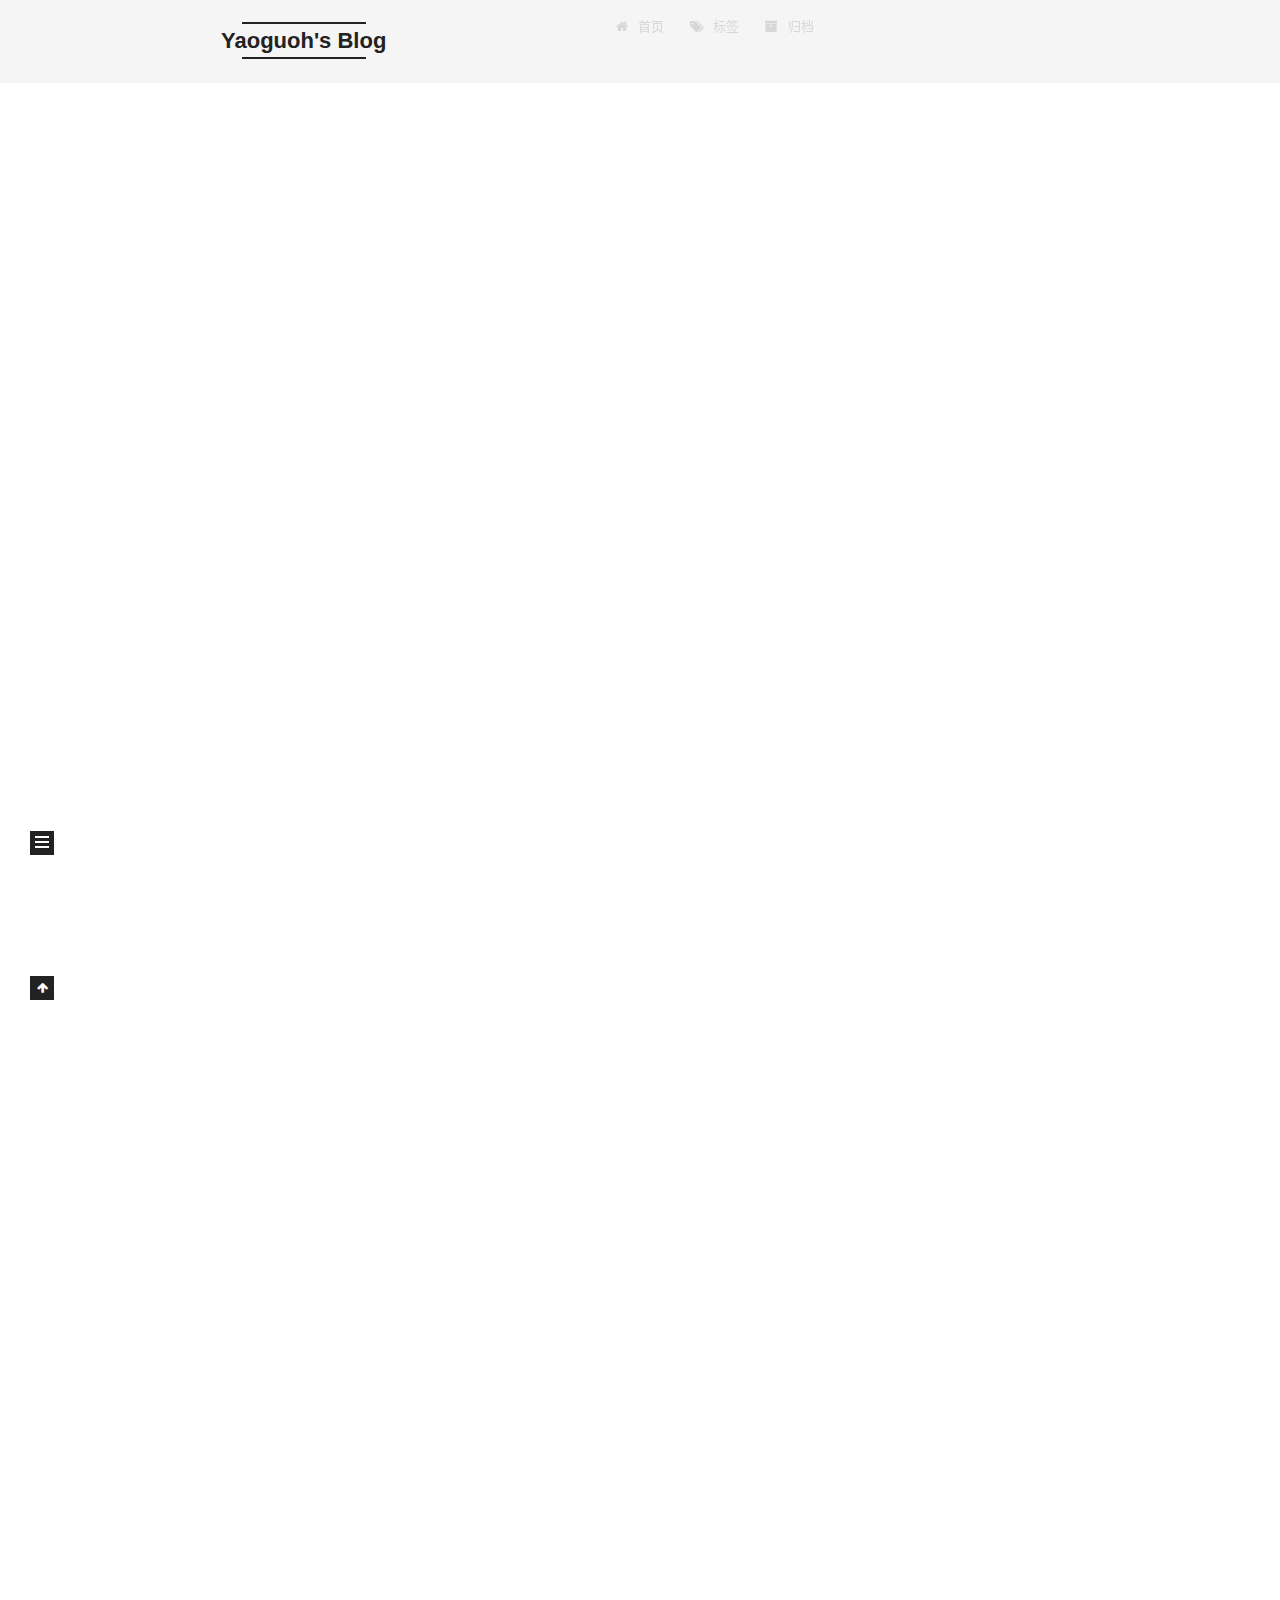
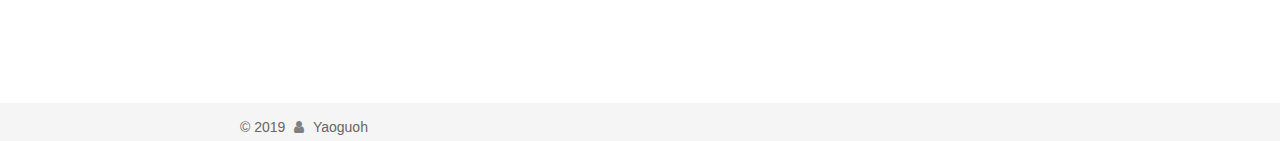
==== commit 20a5bf3c: "Site updated: 2019-10-08 17:12:24" ====
--- a/2019/10/08/https-github-com-yaoguoh-common-use/index.html
+++ b/2019/10/08/https-github-com-yaoguoh-common-use/index.html
@@ -63,7 +63,7 @@
 <meta property="og:site_name" content="Yaoguoh&#39;s Blog">
 <meta property="og:description" content="commonpom123456789&amp;lt;dependencies&amp;gt;    &amp;lt;dependency&amp;gt;        &amp;lt;groupId&amp;gt;com.github.yaoguoh&amp;lt;/groupId&amp;gt;        &amp;lt;artifactId&amp;gt;common&amp;lt;/artifactId&amp;gt;        &amp;lt;version&amp;gt;2.1.8.REL">
 <meta property="og:locale" content="zh-CN">
-<meta property="og:updated_time" content="2019-10-08T08:26:13.934Z">
+<meta property="og:updated_time" content="2019-10-08T09:11:30.069Z">
 <meta name="twitter:card" content="summary">
 <meta name="twitter:title" content="https:&#x2F;&#x2F;github.com&#x2F;yaoguoh&#x2F;common use">
 <meta name="twitter:description" content="commonpom123456789&amp;lt;dependencies&amp;gt;    &amp;lt;dependency&amp;gt;        &amp;lt;groupId&amp;gt;com.github.yaoguoh&amp;lt;/groupId&amp;gt;        &amp;lt;artifactId&amp;gt;common&amp;lt;/artifactId&amp;gt;        &amp;lt;version&amp;gt;2.1.8.REL">
@@ -234,7 +234,7 @@
                 
               
 
-              <time title="创建时间：2019-10-08 13:48:47 / 修改时间：16:26:13" itemprop="dateCreated datePublished" datetime="2019-10-08T13:48:47+08:00">2019-10-08</time>
+              <time title="创建时间：2019-10-08 13:48:47 / 修改时间：17:11:30" itemprop="dateCreated datePublished" datetime="2019-10-08T13:48:47+08:00">2019-10-08</time>
             </span>
           
             
@@ -268,7 +268,7 @@
 <ul>
 <li><strong><code>ElasticsearchProperties</code></strong>  <code>RestHighLevelClient</code> 客户端连接信息</li>
 <li><strong><code>RestHighLevelClientConfiguration</code></strong> 注册 <code>restHighLevelClient</code> <code>Bean</code>处理<code>elasticsearch server</code>访问协议为<code>https</code></li>
-<li>Spring Boot Application @Configuration 配置类引入 <code>RestHighLevelClientConfiguration.class</code><figure class="highlight java"><table><tr><td class="gutter"><pre><span class="line">1</span><br><span class="line">2</span><br><span class="line">3</span><br><span class="line">4</span><br><span class="line">5</span><br><span class="line">6</span><br><span class="line">7</span><br><span class="line">8</span><br></pre></td><td class="code"><pre><span class="line"><span class="comment">/**</span></span><br><span class="line"><span class="comment"> * 应用配置置类</span></span><br><span class="line"><span class="comment"> */</span></span><br><span class="line"><span class="meta">@Configuration</span></span><br><span class="line"><span class="meta">@Import</span>(RestHighLevelClientConfiguration.class)</span><br><span class="line"><span class="keyword">public</span> <span class="class"><span class="keyword">class</span> <span class="title">ProviderConfiguration</span> </span>&#123;</span><br><span class="line">    </span><br><span class="line">&#125;</span><br></pre></td></tr></table></figure>
+<li><code>@Configuration</code> 配置类引入 <code>RestHighLevelClientConfiguration.class</code><figure class="highlight java"><table><tr><td class="gutter"><pre><span class="line">1</span><br><span class="line">2</span><br><span class="line">3</span><br><span class="line">4</span><br><span class="line">5</span><br><span class="line">6</span><br><span class="line">7</span><br><span class="line">8</span><br></pre></td><td class="code"><pre><span class="line"><span class="comment">/**</span></span><br><span class="line"><span class="comment"> * 应用配置置类</span></span><br><span class="line"><span class="comment"> */</span></span><br><span class="line"><span class="meta">@Configuration</span></span><br><span class="line"><span class="meta">@Import</span>(RestHighLevelClientConfiguration.class)</span><br><span class="line"><span class="keyword">public</span> <span class="class"><span class="keyword">class</span> <span class="title">ProviderConfiguration</span> </span>&#123;</span><br><span class="line">    </span><br><span class="line">&#125;</span><br></pre></td></tr></table></figure>
 
 </li>
 </ul>
--- a/css/main.css
+++ b/css/main.css
@@ -1156,7 +1156,7 @@
 }
 .links-of-author a::before,
 .links-of-author span.exturl::before {
-  background: #94e0eb;
+  background: #ff5c77;
   border-radius: 50%;
   content: ' ';
   display: inline-block;
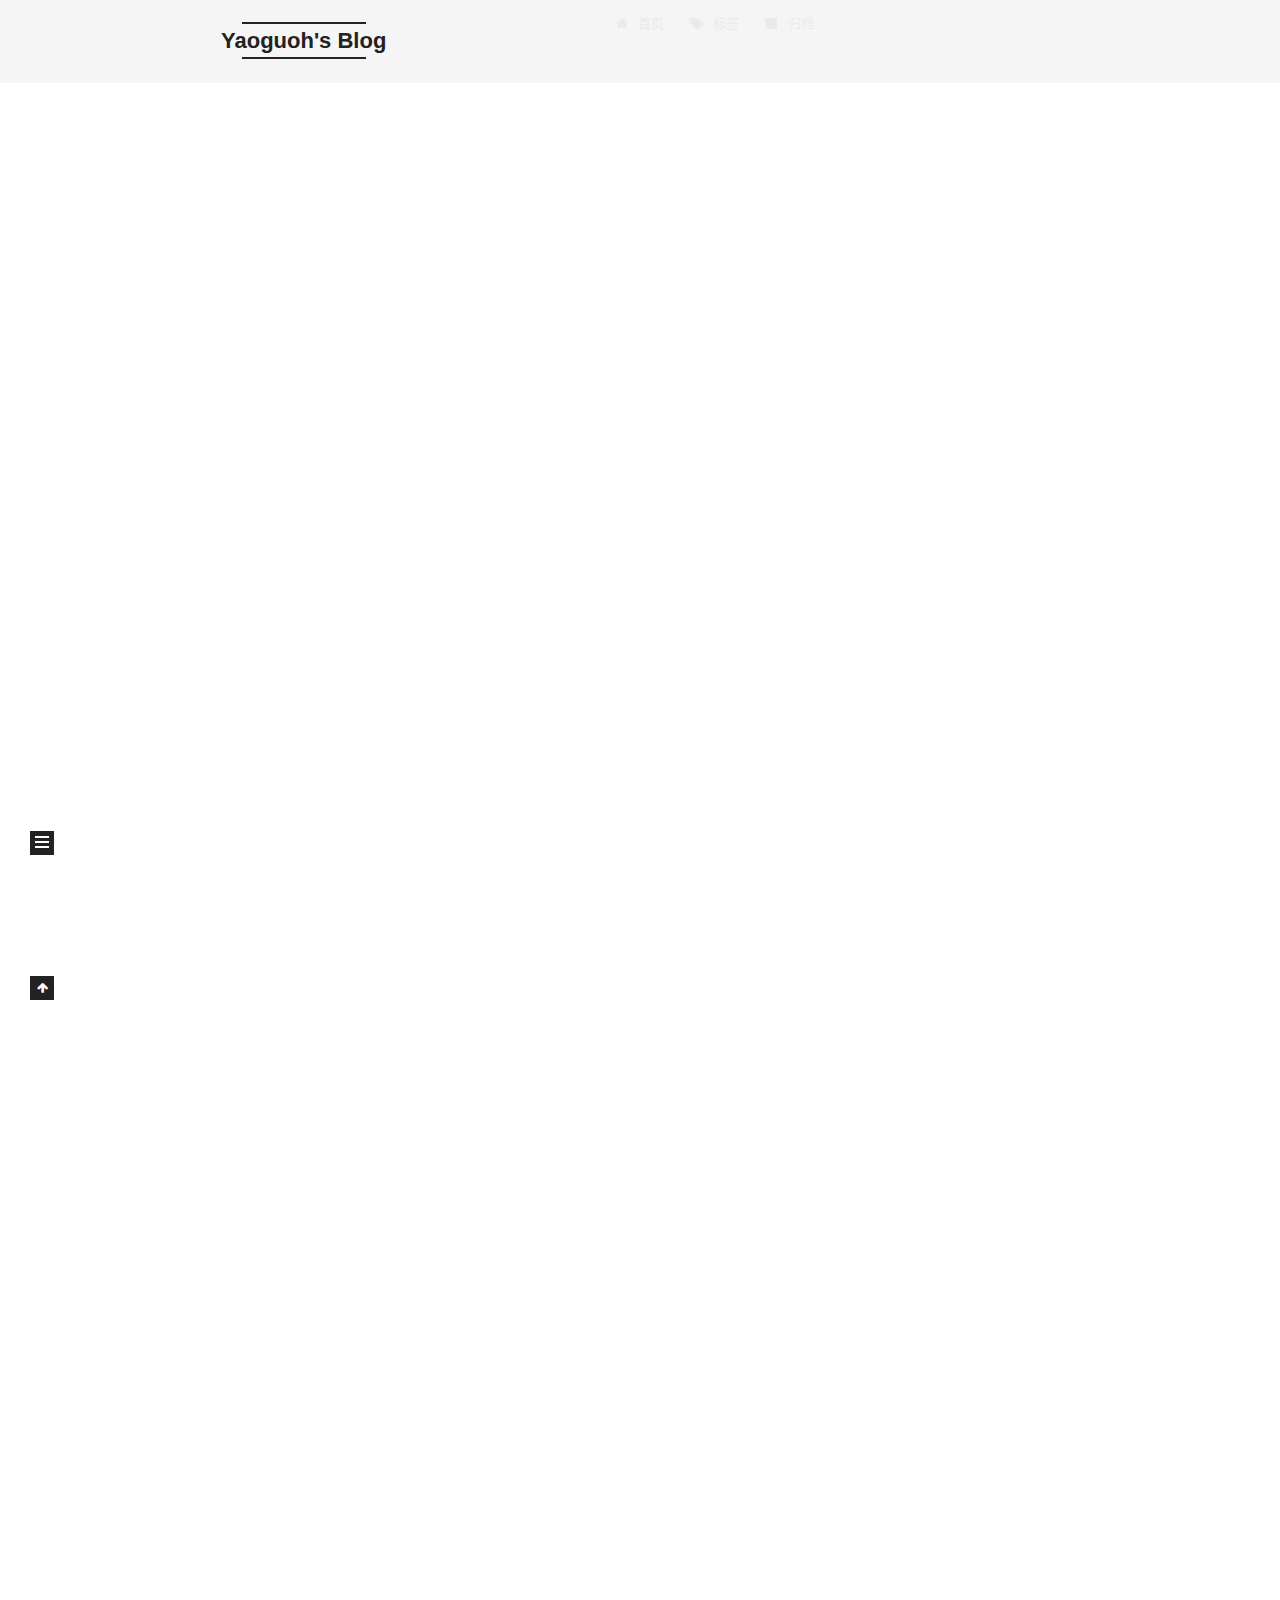
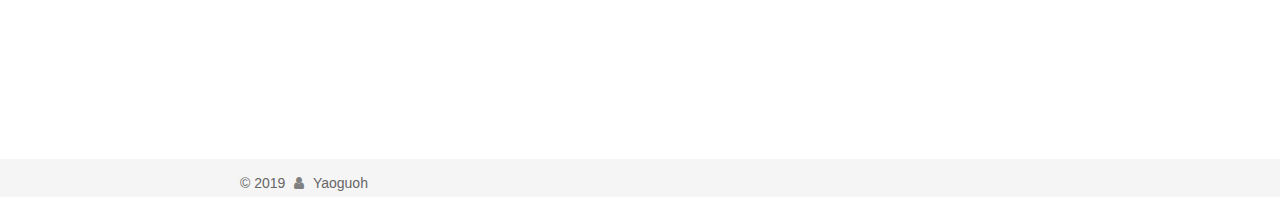
==== commit a2ff318e: "Site updated: 2019-10-09 10:31:39" ====
--- a/2019/10/08/https-github-com-yaoguoh-common-use/index.html
+++ b/2019/10/08/https-github-com-yaoguoh-common-use/index.html
@@ -63,7 +63,7 @@
 <meta property="og:site_name" content="Yaoguoh&#39;s Blog">
 <meta property="og:description" content="commonpom123456789&amp;lt;dependencies&amp;gt;    &amp;lt;dependency&amp;gt;        &amp;lt;groupId&amp;gt;com.github.yaoguoh&amp;lt;/groupId&amp;gt;        &amp;lt;artifactId&amp;gt;common&amp;lt;/artifactId&amp;gt;        &amp;lt;version&amp;gt;2.1.8.REL">
 <meta property="og:locale" content="zh-CN">
-<meta property="og:updated_time" content="2019-10-08T09:11:30.069Z">
+<meta property="og:updated_time" content="2019-10-09T02:29:14.485Z">
 <meta name="twitter:card" content="summary">
 <meta name="twitter:title" content="https:&#x2F;&#x2F;github.com&#x2F;yaoguoh&#x2F;common use">
 <meta name="twitter:description" content="commonpom123456789&amp;lt;dependencies&amp;gt;    &amp;lt;dependency&amp;gt;        &amp;lt;groupId&amp;gt;com.github.yaoguoh&amp;lt;/groupId&amp;gt;        &amp;lt;artifactId&amp;gt;common&amp;lt;/artifactId&amp;gt;        &amp;lt;version&amp;gt;2.1.8.REL">
@@ -234,11 +234,19 @@
                 
               
 
-              <time title="创建时间：2019-10-08 13:48:47 / 修改时间：17:11:30" itemprop="dateCreated datePublished" datetime="2019-10-08T13:48:47+08:00">2019-10-08</time>
+              <time title="创建时间：2019-10-08 13:48:47" itemprop="dateCreated datePublished" datetime="2019-10-08T13:48:47+08:00">2019-10-08</time>
             </span>
           
             
 
+            
+              <span class="post-meta-item">
+                <span class="post-meta-item-icon">
+                  <i class="fa fa-calendar-check-o"></i>
+                </span>
+                <span class="post-meta-item-text">更新于</span>
+                <time title="修改时间：2019-10-09 10:29:14" itemprop="dateModified" datetime="2019-10-09T10:29:14+08:00">2019-10-09</time>
+              </span>
             
           
 
@@ -293,6 +301,9 @@
 <h2 id="common-swagger"><a href="#common-swagger" class="headerlink" title="common-swagger"></a>common-swagger</h2><h3 id="pom-7"><a href="#pom-7" class="headerlink" title="pom"></a>pom</h3><figure class="highlight"><table><tr><td class="gutter"><pre><span class="line">1</span><br><span class="line">2</span><br><span class="line">3</span><br><span class="line">4</span><br></pre></td><td class="code"><pre><span class="line">&lt;dependency&gt;</span><br><span class="line">    &lt;groupId&gt;com.github.yaoguoh.common&lt;/groupId&gt;</span><br><span class="line">    &lt;artifactId&gt;common-swagger&lt;/artifactId&gt;</span><br><span class="line">&lt;/dependency&gt;</span><br></pre></td></tr></table></figure>
 
 <h3 id="example-yaml"><a href="#example-yaml" class="headerlink" title="example yaml"></a>example yaml</h3><figure class="highlight yaml"><table><tr><td class="gutter"><pre><span class="line">1</span><br><span class="line">2</span><br><span class="line">3</span><br><span class="line">4</span><br><span class="line">5</span><br><span class="line">6</span><br><span class="line">7</span><br><span class="line">8</span><br><span class="line">9</span><br><span class="line">10</span><br></pre></td><td class="code"><pre><span class="line"><span class="attr">swagger:</span></span><br><span class="line"><span class="attr">  api-info:</span></span><br><span class="line"><span class="attr">    title:</span> <span class="string">'应用服务'</span></span><br><span class="line"><span class="attr">    description:</span> <span class="string">'应用服务 RESTFUL API'</span></span><br><span class="line"><span class="attr">    host:</span> <span class="string">gateway.demo.com</span></span><br><span class="line"><span class="attr">    parameters:</span></span><br><span class="line"><span class="attr">      - name:</span> <span class="string">'Identity'</span></span><br><span class="line"><span class="attr">        description:</span> <span class="string">'设备标识'</span></span><br><span class="line"><span class="attr">        modelRef:</span> <span class="string">'string'</span></span><br><span class="line"><span class="attr">        parameterType:</span> <span class="string">'header'</span></span><br></pre></td></tr></table></figure>
+
+<p><a href="https://github.com/yaoguoh/common" target="_blank" rel="noopener">源码地址</a></p>
+
     </div>
 
     
--- a/css/main.css
+++ b/css/main.css
@@ -1156,7 +1156,7 @@
 }
 .links-of-author a::before,
 .links-of-author span.exturl::before {
-  background: #ff5c77;
+  background: #93ffbb;
   border-radius: 50%;
   content: ' ';
   display: inline-block;
